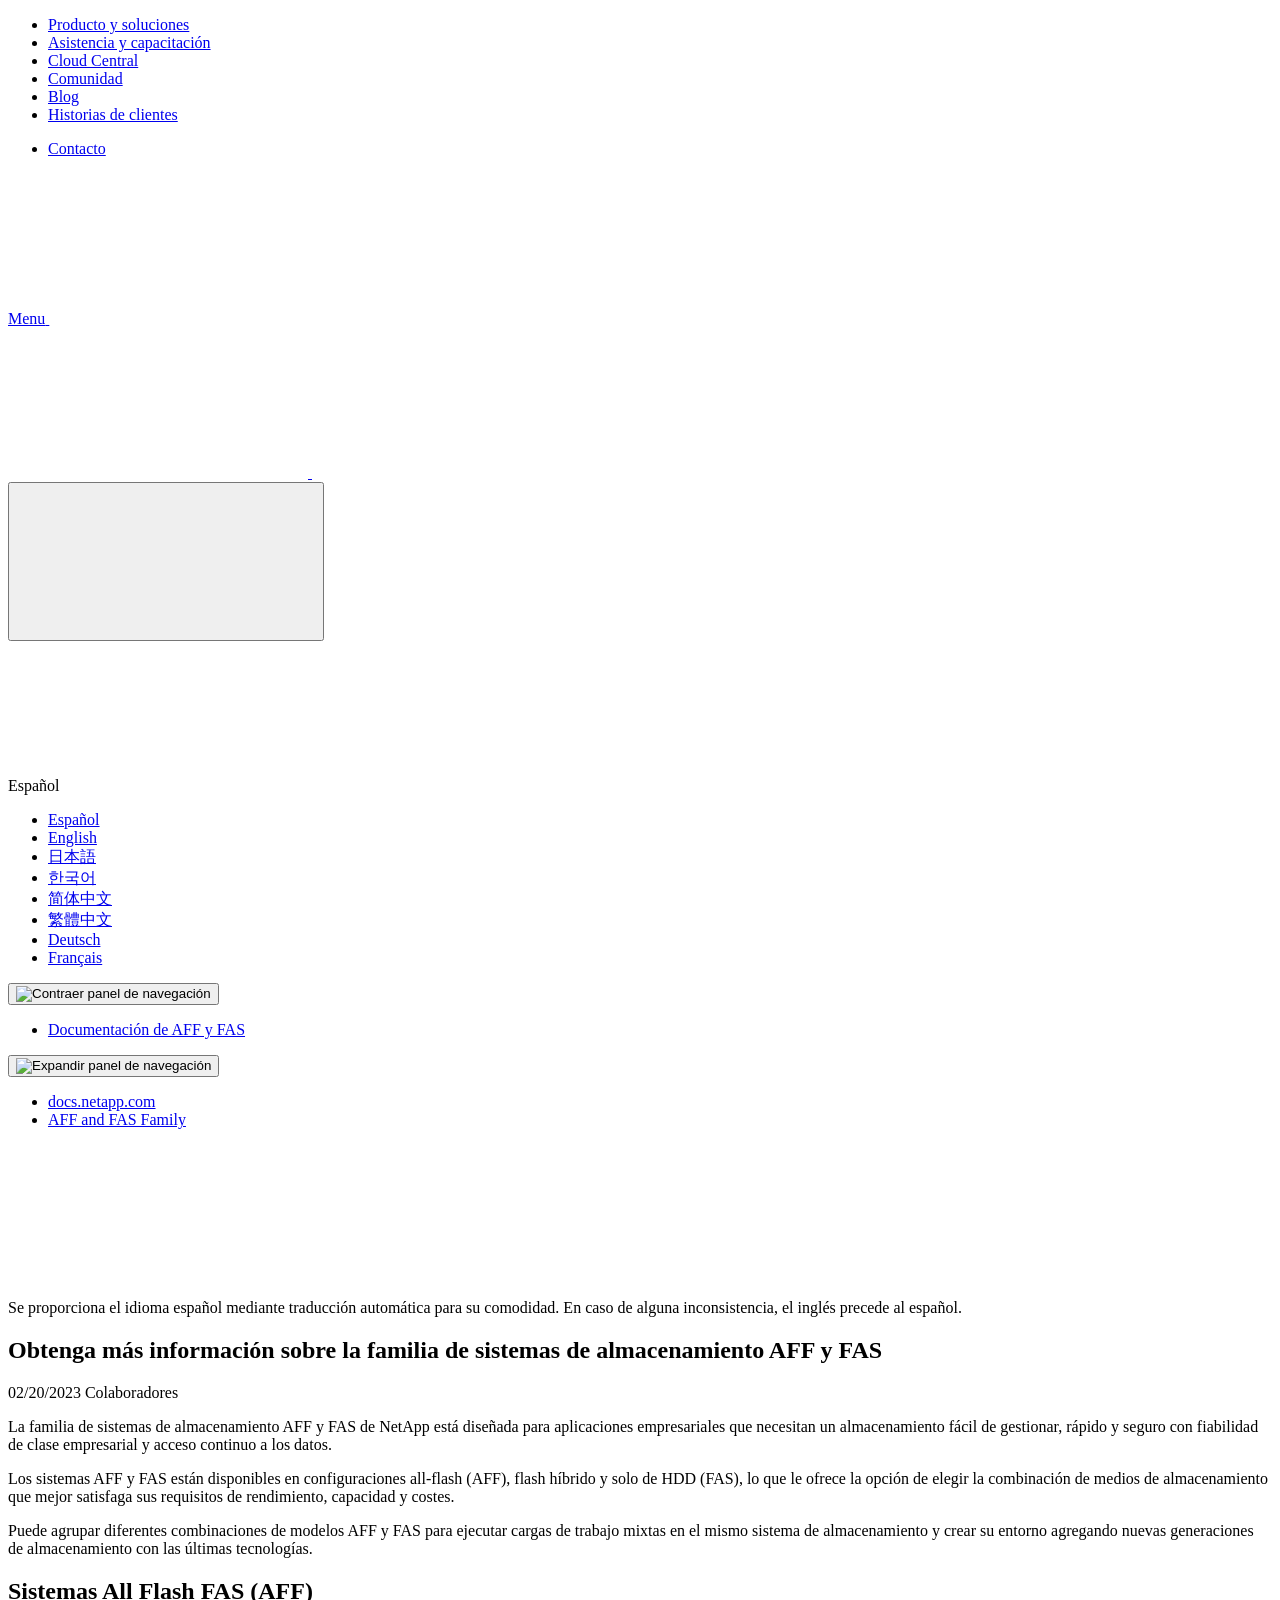
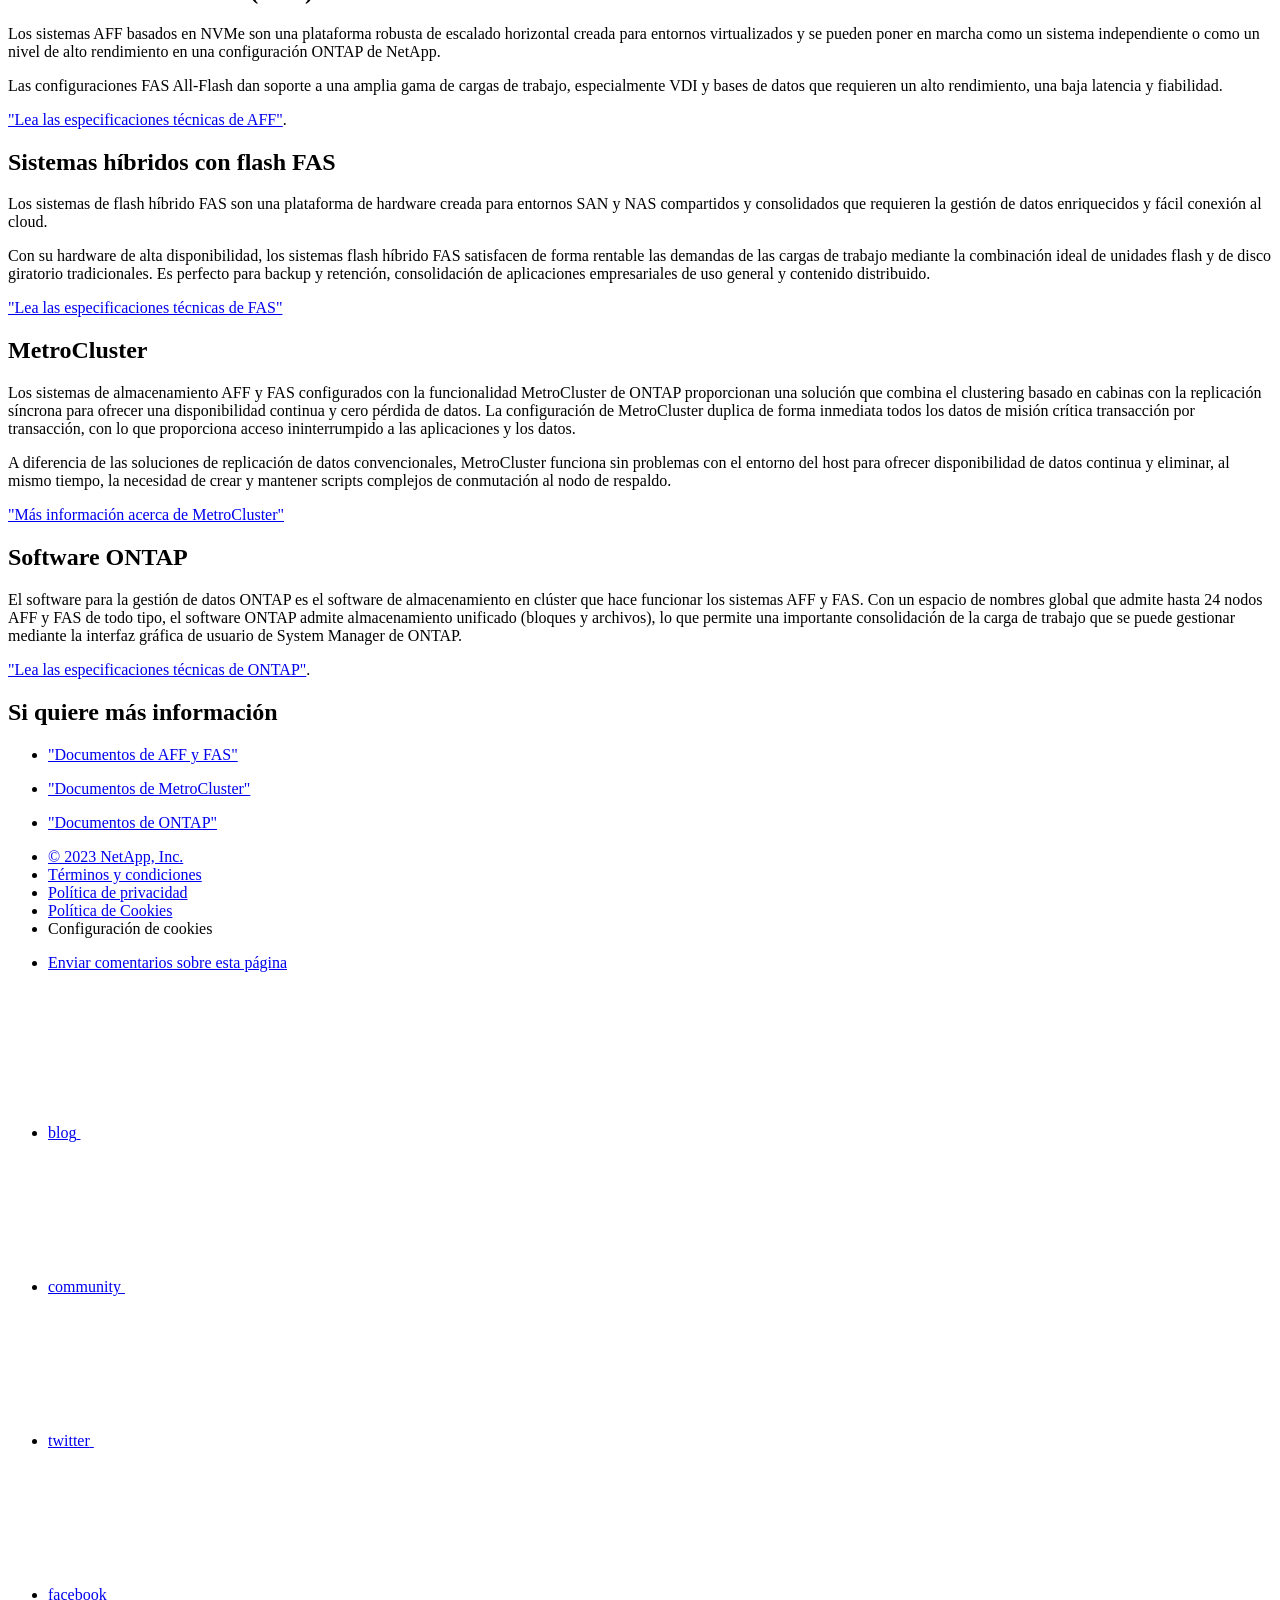
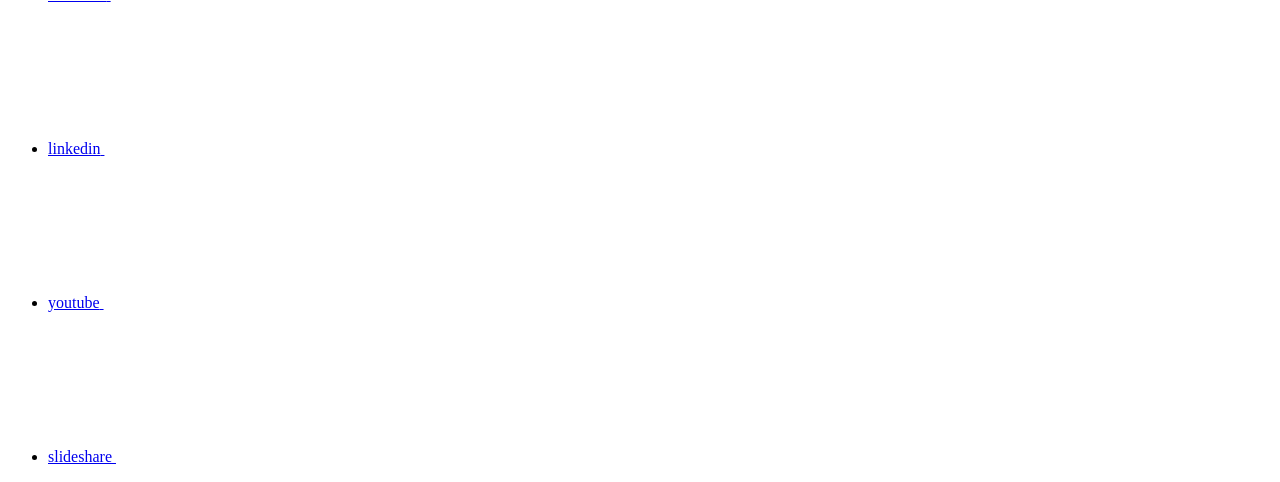
==== intro-family.html @ a27ee945 "Deploying to gh-pages from  @ 3dbd1d8da3aaca2e65ed2fbad83eef5c831df1f1 🚀" ====
<!DOCTYPE html>
<html lang="es">
  <head class="at-element-marker">
  <title>Obtenga más información sobre la familia de sistemas de almacenamiento AFF y FAS</title>
  <meta charset="utf-8">
  <meta http-equiv="x-ua-compatible" content="ie=edge,chrome=1">
  <meta http-equiv="language" content="en">
  <meta name="viewport" content="width=device-width, initial-scale=1">
  <meta property="og:title" content="Obtenga más información sobre la familia de sistemas de almacenamiento AFF y FAS" />
	<meta property="og:type" content="website" />
	<meta property="og:url" content="https://docs.netapp.com/es-es/ontap-systems-family/intro-family.html" />
	<meta property="og:description" content="La familia de sistemas de almacenamiento ONTAP de NetApp está diseñada para aplicaciones empresariales que necesitan un almacenamiento fácil de gestionar, rá..." />
  <meta property="og:image" content="https://docs.netapp.com/es-es/ontap-systems-family/images/logo-tophat-social.png" />
  <meta property="og:image:alt" content="NetApp Logo" />
  <meta name="format-detection" content="telephone=no">
  <meta http-equiv="Content-Type" content="text/html; charset=utf-8">
  <meta http-equiv="encoding" content="utf-8">
  <meta http-equiv="nss-type" content="Product Documentation"/>
  <meta http-equiv="nss-subtype" content="User Guide"/><meta name="description" content="La familia de sistemas de almacenamiento ONTAP de NetApp está diseñada para aplicaciones empresariales que necesitan un almacenamiento fácil de gestionar, rá...">
  <meta name="keywords" content=" introduction, what is ONTAP systems, AFF, FAS, all-flash, ONTAP"><!-- Icons -->
  <link rel="icon" href="/es-es/ontap-systems-family/images/favicon.ico" type="image/x-icon">

  <!-- RSS Feed --><!-- CSS Definitions: NetApp CSS should be defined after generic css -->

  <!-- Elastic Search -->
  <link rel="stylesheet" href="//cdn.jsdelivr.net/searchkit/0.10.0/theme.css">

  <!-- Combined CSS -->
  <link rel="stylesheet" type="text/css" href="/es-es/ontap-systems-family/css/netappdocs.css">

  
  <link rel="stylesheet" href="/es-es/ontap-systems-family/css/landing-page.css" type="text/css">
  <link rel="stylesheet" href="/es-es/ontap-systems-family/css/tabbed-blocks.css" type="text/css">
  <!-- Canonical url -->
  <!-- Top level site integrations --><script>
    function addAdobeLaunch(adobeId) {
      var head = document.getElementsByTagName('head')[0];
      var adobe = document.createElement("script");
      adobe.type = "text/plain";
      adobe.className = "optanon-category-C0002";
      adobe.src = "//assets.adobedtm.com/60287eadf1ee/c284da483c83/"+adobeId+".min.js";
      head.appendChild(adobe);
    }

    function addGoogleAnalytics(gtagId) {
      var google = document.createElement("script");
      google.type = "text/plain";
      google.className = "optanon-category-C0002";
      google.src = "https://www.googletagmanager.com/gtag/js?id="+gtagId;
      var head = document.getElementsByTagName('head')[0];
      head.appendChild(google);

      window.dataLayer = window.dataLayer || [];
      function gtag(){dataLayer.push(arguments);}
      gtag('js', new Date());
      gtag('config', gtagId);
    }

    function addConsent(consentId) {
      var head = document.getElementsByTagName('head')[0];
      var onetrustConsent = document.createElement("script");
      onetrustConsent.type = "text/javascript";
      onetrustConsent.src = "https://cdn.cookielaw.org/consent/"+consentId+"/OtAutoBlock.js";
      head.appendChild(onetrustConsent);

      var onetrustScript = document.createElement("script");
      onetrustScript.type = "text/javascript";
      onetrustScript.src = "https://cdn.cookielaw.org/scripttemplates/otSDKStub.js";
      onetrustScript.charset = "UTF-8";
      onetrustScript.dataset.documentLanguage = "true";
      onetrustScript.dataset.domainScript = consentId;
      head.appendChild(onetrustScript);
    }addConsent("72570c5c-fe30-465f-b0e0-b77f7fb4ae34");
    addAdobeLaunch("launch-e9ff3acac59f");
    addGoogleAnalytics("UA-81697994-3");function OptanonWrapper() { }
  </script>
  <script src="https://cdnjs.cloudflare.com/ajax/libs/jquery/2.1.4/jquery.min.js"></script>
  <script src="https://cdnjs.cloudflare.com/ajax/libs/jquery-cookie/1.4.1/jquery.cookie.min.js"></script>

  <!-- Used for Product Family Page Sidebar Visibility --><link rel="stylesheet" href='/es-es/ontap-systems-family/css/product-family.css' type="text/css">
  <script src='/es-es/ontap-systems-family/js/product-family.js'></script><!-- Used to import Promise for IE. Required for SearchKit -->
  <script src="https://cdnjs.cloudflare.com/ajax/libs/bluebird/3.3.5/bluebird.min.js"></script><script src='/es-es/ontap-systems-family/js/na-search.js'></script><script src='/es-es/ontap-systems-family/js/na-pagenav.js'></script><script src='/es-es/ontap-systems-family/js/na-utility.js'></script>
  <script src='/es-es/ontap-systems-family/js/clouddocs.js'></script>
  <script src='/es-es/ontap-systems-family/js/jquery.navgoco.min.js'></script>
  <script src="https://maxcdn.bootstrapcdn.com/bootstrap/3.3.7/js/bootstrap.min.js" integrity="sha384-Tc5IQib027qvyjSMfHjOMaLkfuWVxZxUPnCJA7l2mCWNIpG9mGCD8wGNIcPD7Txa" crossorigin="anonymous"></script>
  <script src='/es-es/ontap-systems-family/js/toc.js'></script>
  <script src='/es-es/ontap-systems-family/js/customscripts.js'></script><script>
      $(document).ready(function() {
          
          var collapseOnInit = true;
          

          var navSettings = {
              "caretHtml": '',
              "accordion": collapseOnInit,
              "openClass": 'active', // open
              "save": false, // leave false or nav highlighting doesn't work right
              "cookie": {
                  "name": 'navgoco',
                  "expires": false,
                  "path": '/'
              },
              "slide": {
                  "duration": 400,
                  "easing": 'swing'
              }
          };

          // Initialize navgoco with default options
          $("#mysidebar").navgoco(navSettings);
          

          $("#collapseAll").click(function(e) {
              e.preventDefault();
              $("#mysidebar").navgoco('toggle', false);
          });

          $("#expandAll").click(function(e) {
              e.preventDefault();
              $("#mysidebar").navgoco('toggle', true);
          });

          $(".sidebar-nav-container").on("scroll", function() {
            $.cookie("sidebarScroll", $(".sidebar-nav-container").scrollTop(), {
              path    : "/es-es/ontap-systems-family"  
            });
          });
          $(function() {
            if ($.cookie("sidebarScroll")) {
              $(".sidebar-nav-container").scrollTop($.cookie("sidebarScroll"));
            }
          });

      });

  </script>
  <script>
      $(document).ready(function() {
          $("#tg-sb-link").click(function() {
              $("#tg-sb-sidebar").toggle();
              $("#tg-sb-content").toggleClass('col-md-9');
              $("#tg-sb-content").toggleClass('col-md-12');
              $("#tg-sb-icon").toggleClass('fa-toggle-on');
              $("#tg-sb-icon").toggleClass('fa-toggle-off');
          });
      });
  </script>
  <script src='/es-es/ontap-systems-family/js/custom-dropdown.js'></script>
  <script src='/es-es/ontap-systems-family/js/FileSaver.min.js'></script>
  <script src='/es-es/ontap-systems-family/js/jszip-utils.min.js'></script>
  <script src='/es-es/ontap-systems-family/js/jszip.min.js'></script>
  <script src='/es-es/ontap-systems-family/js/pdf-ux.js'></script>
</head>


  <body class role="document" data-flavor="">
    <div id="page" class="n-off-canvas-menu">
      <div class="n-off-canvas-menu__menu"><!--TODO: Add offcanvas code --></div>
      <div class="n-off-canvas-menu__content-wrap">
        <header class="site-header" id="banner">
  
  <!-- Start Page Toolbar -->
  
  
  <!-- Start top_hat -->
  <div class="n-top-hat">
    <div class="n-container">
      <div class="n-top-hat__cross-property-nav">
        <ul class="n-top-hat__list">
          <li class="n-top-hat__list-item">
            <a href="https://www.netapp.com/products-a-z/" class="n-top-hat__link">Producto y soluciones</a>
          </li>
          <li class="n-top-hat__list-item">
            <a href="https://www.netapp.com/support-and-training/netapp-university/" class="n-top-hat__link">Asistencia y capacitación</a>
          </li>
          <li class="n-top-hat__list-item">
            <a href="https://cloud.netapp.com" class="n-top-hat__link">Cloud Central</a>
          </li>
          <li class="n-top-hat__list-item">
            <a href="https://community.netapp.com/" class="n-top-hat__link">Comunidad</a>
          </li>
          <li class="n-top-hat__list-item">
            <a href="https://blog.netapp.com/" class="n-top-hat__link">Blog</a>
          </li>
          <li class="n-top-hat__list-item">
            <a href="https://customers.netapp.com/en/" class="n-top-hat__link">Historias de clientes</a>
          </li>
        </ul>
      </div>
      <div class="n-top-hat__utils">
        <ul class="n-top-hat__list">
          <li class="n-top-hat__list-item">
            <a href="https://www.netapp.com/company/contact-us/" target="_self" class="n-top-hat__link" data-ntap-ui="contact-us">Contacto</a>
          </li>
        </ul>
      </div>
    </div>
  </div>
  <!-- End top_hat -->

  <!-- Start property bar -->
  <style>
    .n-property-navigation-bar__menus--desktop-experience .n-menu--mega__default-content__heading span {
    color: #34B0FF;
    }
  </style>
  <div class="n-property-bar " data-ntap-ui="sticky-nav">
    <div class="n-property-bar__inner-wrap">
      <div class="n-property-bar__menu-toggle">
        <a href="#" class="n-property-bar__menu-toggle-link">
          <span class="n-property-bar__menu-toggle-text">Menu</span>
          <svg class="n-icon-bars n-property-bar__menu-toggle-icon" aria-labelledby="title">
            <title>bars</title>
            <use xlink:href="/es-es/ontap-systems-family/common/svg/sprite.svg#bars"></use>
          </svg>
        </a>
      </div>
      <div class="n-property-bar__property-mark ">
        <a href="https://www.netapp.com" class="n-property-bar__property-link">
          <div class="n-property-bar__logo">
            <svg class="n-icon-netapp-mark n-icon-netapp-mark n-property-bar__netapp-mark-icon" aria-labelledby="title">
              <title>netapp-mark</title>
              <use xlink:href="/es-es/ontap-systems-family/common/svg/sprite.svg#netapp-mark"></use>
            </svg>
            <svg class="n-icon-netapp-logo n-property-bar__logo-svg" aria-labelledby="title">
              <title>netapp-logo</title>
              <use xlink:href="/es-es/ontap-systems-family/common/svg/sprite.svg#netapp-logo"></use>
            </svg>
          </div>
        </a>
      </div>

      
      
      
      <div class="search-property-bar">
        <div id="search-demo-container" class="searchbox n-property-bar__search">
          <div id="react-search" 
          data-search-html="/es-es/ontap-systems-family/search.html"
          data-type="widget" 
          data-placeholder="Buscar documentación"
          data-no-results-found="No se encontraron resultados para {query}"
          data-did-you-mean="Buscar {suggestion}."
          data-no-results-found-did-you-mean="No se encontraron resultados para {query}. ¿Quiso decir {suggestion}?"
          data-results-found="{hitCount} resultados encontrados"
          data-error-message="We're sorry, an issue occurred when fetching your results. Please try again."
          data-error-reset="Reset Search"
          data-sk-es-pf-indexes="clouddocs-ontap-systems_main-prod,clouddocs-ontap-systems-upgrade_main-prod,clouddocs-ontap-systems-switches_main-prod,clouddocs-ontap-metrocluster_main-prod"
          data-flavor=""></div>
          <button class="n-property-bar__search-toggle-button" type="button">
            <svg class="n-icon-search n-property-bar__search-toggle-button-icon" aria-labelledby="title">
              <title>search</title>
              <use xmlns:xlink="http://www.w3.org/1999/xlink" xlink:href="/es-es/ontap-systems-family/common/svg/sprite.svg#search"></use>
            </svg>
          </button>
        </div>
      </div>
      
    </div>
  </div>
  <div class="n-property-bar__toolbar">
    <!-- Start Language Selector --><div id="language-dropdown" class="custom-dropdown custom-dropdown-lang">
      <div class="custom-dropdown-select custom-dropdown-select-lang">
      <span class="lang-name">Español</span>
          <svg class="n-globe__icon" aria-labelledby="title">
            <title>globe</title>
            <use xmlns:xlink="http://www.w3.org/1999/xlink" xlink:href="/es-es/ontap-systems-family/common/svg/sprite.svg#globe"></use>
          </svg>
        </button>
      </div>

      <ul class="custom-dropdown-menu"><li>
          <a href="https://docs.netapp.com/es-es/ontap-systems-family/intro-family.html" target="_self"><span translate="no" class="notranslate">Español</span></a>
        </li><li>
          <a href="https://docs.netapp.com/us-en/ontap-systems-family/intro-family.html" target="_self"><span translate="no" class="notranslate">English</span></a>
        </li><li>
          <a href="https://docs.netapp.com/ja-jp/ontap-systems-family/intro-family.html" target="_self"><span translate="no" class="notranslate">日本語</span></a>
        </li><li>
          <a href="https://docs.netapp.com/ko-kr/ontap-systems-family/intro-family.html" target="_self"><span translate="no" class="notranslate">한국어</span></a>
        </li><li>
          <a href="https://docs.netapp.com/zh-cn/ontap-systems-family/intro-family.html" target="_self"><span translate="no" class="notranslate">简体中文</span></a>
        </li><li>
          <a href="https://docs.netapp.com/zh-tw/ontap-systems-family/intro-family.html" target="_self"><span translate="no" class="notranslate">繁體中文</span></a>
        </li><li>
          <a href="https://docs.netapp.com/de-de/ontap-systems-family/intro-family.html" target="_self"><span translate="no" class="notranslate">Deutsch</span></a>
        </li><li>
          <a href="https://docs.netapp.com/fr-fr/ontap-systems-family/intro-family.html" target="_self"><span translate="no" class="notranslate">Français</span></a>
        </li></ul>
    </div><!-- End Language Selector -->

    <div class="n-property-bar__cta"></div>
  </div>
  <!-- End property bar -->
</header>


        <main id="n-main-content" class="n-main-content">
          <!-- Start Documentation Content -->
<div class="ie-main">
  <!-- Sidebar Column -->
  
  <div class="col-md-3" id="sidebar-height">
      <button id="btn-sidebar-collapse" onclick="hideSidebar()"><img src="/es-es/ontap-systems-family/images/collapse.png" alt="Contraer panel de navegación"></button>
      <div class="sidebar-nav-container" id="mysidebardiv">
  <ul id="mysidebar" class="nav"><li 
      data-pdf-exists="true" 
      data-pdf-filename="Documentación de AFF y FAS"
      data-li-level="1#" 
      class=" "
    ><a class="na-navbar-padding" href="/es-es/ontap-systems-family/index.html">
        Documentación de AFF y FAS
      </a></li></ul>
</div>
<script>
  window.onscroll = () => {
    const value = -40 - (document.body.scrollHeight - (window.innerHeight + document.scrollingElement.scrollTop));
    
    document.getElementById("sidebar-height").style.bottom = Math.max(0,value) + "px";
};
</script>
<!-- this highlights the active parent class in the navgoco sidebar. this is critical so that the parent expands when you're viewing a page. This must appear below the sidebar code above. Otherwise, if placed inside customscripts.js, the script runs before the sidebar code runs and the class never gets inserted.-->
<script>$("li.active").parents('li').toggleClass("active");</script>
<script>$("#mysidebar li.active").parents('ul').css("display","block");</script>


  </div>
  

  <div class="ie-content-pane n-doc__component-detail-content n-doc__component-detail-content--show-code">
    <!-- Begin of page container --><article class="page-content" id="main">
      <div class="ie-utility">
  <button id="btn-sidebar-expand" onclick="showSidebar()"><img src="/es-es/ontap-systems-family/images/expand.png" alt="Expandir panel de navegación"></button>
  <div class="ie-menu">
    <div class="n-breadcrumb">
      <ul class="n-breadcrumb__list">
        <li class="n-breadcrumb__list-item">
          <a href="https://docs.netapp.com">docs.netapp.com</a>
        </li>
        

        

        <li class="n-breadcrumb__list-item">
          <a href="/es-es/ontap-systems-family/">AFF&nbsp;and&nbsp;FAS&nbsp;Family</a>
        </li>

      </ul>
    </div>
    <div style="clear: both"></div><!-- Main needs to have height -->
  </div>
</div>

      <div class="ie-nmt-disclaimer">
  <span>
    <div class="ie-nmt-disclaimer-container">
      <div class="ie-nmt-disclaimer-icon">
        <svg class="luci-icon" aria-hidden="true">
          <use xlink:href="/es-es/ontap-systems-family/common/svg/sprite.svg#circle-info">
        </svg>
      </div>
      <div class="ie-nmt-disclaimer-content">
        <span> Se proporciona el idioma español mediante traducción automática para su comodidad. En caso de alguna inconsistencia, el inglés precede al español. </span>
      </div>
      <div style="clear:both;"></div>
    </div>
  </span>
</div><div class="n-doc__component-detail-heading-wrap">
  <h1 class="n-doc__component-detail-heading">Obtenga más información sobre la familia de sistemas de almacenamiento AFF y FAS</h1>
</div>


<p class="page-details">
  
    
    <time datetime="2023-02-20 20:07:49 +0000">02/20/2023</time>
    
  

<span>Colaboradores
</span>


</p>

<div id="preamble">
<div class="sectionbody">
<div class="paragraph">
<p>La familia de sistemas de almacenamiento AFF y FAS de NetApp está diseñada para aplicaciones empresariales que necesitan un almacenamiento fácil de gestionar, rápido y seguro con fiabilidad de clase empresarial y acceso continuo a los datos.</p>
</div>
<div class="paragraph">
<p>Los sistemas AFF y FAS están disponibles en configuraciones all-flash (AFF), flash híbrido y solo de HDD (FAS), lo que le ofrece la opción de elegir la combinación de medios de almacenamiento que mejor satisfaga sus requisitos de rendimiento, capacidad y costes.</p>
</div>
<div class="paragraph">
<p>Puede agrupar diferentes combinaciones de modelos AFF y FAS para ejecutar cargas de trabajo mixtas en el mismo sistema de almacenamiento y crear su entorno agregando nuevas generaciones de almacenamiento con las últimas tecnologías.</p>
</div>
</div>
</div>
<div class="sect1">
<h2 id="sistemas-all-flash-fas-aff">Sistemas All Flash FAS (AFF)</h2>
<div class="sectionbody">
<div class="paragraph">
<p>Los sistemas AFF basados en NVMe son una plataforma robusta de escalado horizontal creada para entornos virtualizados y se pueden poner en marcha como un sistema independiente o como un nivel de alto rendimiento en una configuración ONTAP de NetApp.</p>
</div>
<div class="paragraph">
<p>Las configuraciones FAS All-Flash dan soporte a una amplia gama de cargas de trabajo, especialmente VDI y bases de datos que requieren un alto rendimiento, una baja latencia y fiabilidad.</p>
</div>
<div class="paragraph">
<p><a href="https://www.netapp.com/pdf.html?item=/media/7828-ds-3582.pdf" target="_blank" rel="noopener">"Lea las especificaciones técnicas de AFF"</a>.</p>
</div>
</div>
</div>
<div class="sect1">
<h2 id="sistemas-híbridos-con-flash-fas">Sistemas híbridos con flash FAS</h2>
<div class="sectionbody">
<div class="paragraph">
<p>Los sistemas de flash híbrido FAS son una plataforma de hardware creada para entornos SAN y NAS compartidos y consolidados que requieren la gestión de datos enriquecidos y fácil conexión al cloud.</p>
</div>
<div class="paragraph">
<p>Con su hardware de alta disponibilidad, los sistemas flash híbrido FAS satisfacen de forma rentable las demandas de las cargas de trabajo mediante la combinación ideal de unidades flash y de disco giratorio tradicionales. Es perfecto para backup y retención, consolidación de aplicaciones empresariales de uso general y contenido distribuido.</p>
</div>
<div class="paragraph">
<p><a href="https://www.netapp.com/pdf.html?item=/media/19763-ds-3829.pdf" target="_blank" rel="noopener">"Lea las especificaciones técnicas de FAS"</a></p>
</div>
</div>
</div>
<div class="sect1">
<h2 id="metrocluster">MetroCluster</h2>
<div class="sectionbody">
<div class="paragraph">
<p>Los sistemas de almacenamiento AFF y FAS configurados con la funcionalidad MetroCluster de ONTAP proporcionan una solución que combina el clustering basado en cabinas con la replicación síncrona para ofrecer una disponibilidad continua y cero pérdida de datos. La configuración de MetroCluster duplica de forma inmediata todos los datos de misión crítica transacción por transacción, con lo que proporciona acceso ininterrumpido a las aplicaciones y los datos.</p>
</div>
<div class="paragraph">
<p>A diferencia de las soluciones de replicación de datos convencionales, MetroCluster funciona sin problemas con el entorno del host para ofrecer disponibilidad de datos continua y eliminar, al mismo tiempo, la necesidad de crear y mantener scripts complejos de conmutación al nodo de respaldo.</p>
</div>
<div class="paragraph">
<p><a href="https://www.netapp.com/pdf.html?item=/media/13480-tr4705.pdf" target="_blank" rel="noopener">"Más información acerca de MetroCluster"</a></p>
</div>
</div>
</div>
<div class="sect1">
<h2 id="software-ontap">Software ONTAP</h2>
<div class="sectionbody">
<div class="paragraph">
<p>El software para la gestión de datos ONTAP es el software de almacenamiento en clúster que hace funcionar los sistemas AFF y FAS. Con un espacio de nombres global que admite hasta 24 nodos AFF y FAS de todo tipo, el software ONTAP admite almacenamiento unificado (bloques y archivos), lo que permite una importante consolidación de la carga de trabajo que se puede gestionar mediante la interfaz gráfica de usuario de System Manager de ONTAP.</p>
</div>
<div class="paragraph">
<p><a href="https://www.netapp.com/pdf.html?item=/media/7413-ds-3231.pdf" target="_blank" rel="noopener">"Lea las especificaciones técnicas de ONTAP"</a>.</p>
</div>
</div>
</div>
<div class="sect1">
<h2 id="si-quiere-más-información">Si quiere más información</h2>
<div class="sectionbody">
<div class="ulist">
<ul>
<li>
<p><a href="https://docs.netapp.com/us-en/ontap-systems/index.html" target="_blank" rel="noopener">"Documentos de AFF y FAS"</a></p>
</li>
<li>
<p><a href="https://docs.netapp.com/us-en/ontap-metrocluster/index.html" target="_blank" rel="noopener">"Documentos de MetroCluster"</a></p>
</li>
<li>
<p><a href="https://docs.netapp.com/us-en/ontap/index.html" target="_blank" rel="noopener">"Documentos de ONTAP"</a></p>
</li>
</ul>
</div>
</div>
</div>

    </article>
    <!-- Page Container -->
  </div>

  <div style="clear: both"></div><!-- Main needs to have height --></div>

        </main>

        <footer class="n-footer">
  <div class="n-footer__bottom">
    <div class="n-container">
      <div class="n-footer__bottom-left">
        <div class="n-footer__copyright">
          <ul class="n-footer__copyright-list">
            <li class="n-footer__copyright-link">
              <a href="https://www.netapp.com/company/legal/copyright/">© 2023 NetApp, Inc.</a>
            </li>
            <li class="n-footer__copyright-link">
              <a href="https://www.netapp.com/company/legal/terms-of-use/">Términos y condiciones</a>
            </li>
            <li class="n-footer__copyright-link">
              <a href="https://www.netapp.com/company/legal/privacy-policy/">Política de privacidad</a>
            </li>
            <li class="n-footer__copyright-link">
              <a href="https://www.netapp.com/company/legal/cookie-policy/">Política de Cookies</a>
            </li>
            <li class="n-footer__copyright-link">
              <a class="ot-sdk-show-settings">Configuración de cookies</a>
            </li>
          </ul>
        </div>
      </div>
      <div class="n-footer__bottom-right">
        <div class="n-footer__copyright">
          <ul class="n-footer__copyright-list">
            <li class="n-footer__copyright-link">
              <a target="_self" href="javascript:netapp_mailto()">Enviar comentarios sobre esta página</a>
            </li>
          </ul>
        </div>
        <div class="n-footer__social-links">
          <ul class="n-footer__social-link-list">
            <li class="n-footer__social-link-list-item">
              <a class="n-footer__social-link" data-ntap-social="follow-blog" href="https://blog.netapp.com"
                target="_blank" title="blog" alt="blog">
                <span class="n-footer__social-link-text">blog</span>
                <svg class="n-icon-blog n-footer__social-link-icon" aria-labelledby="title">
                  <title>blog@</title>
                  <use xmlns:xlink="http://www.w3.org/1999/xlink"
                    xlink:href="/es-es/ontap-systems-family/common/svg/sprite.svg#blog"></use>
                </svg>
              </a>
            </li>
            <li class="n-footer__social-link-list-item">
              <a class="n-footer__social-link" data-ntap-social="follow-community" href="https://community.netapp.com/"
                target="_blank" title="community" alt="community">
                <span class="n-footer__social-link-text">community</span>
                <svg class="n-icon-community n-footer__social-link-icon" aria-labelledby="title">
                  <title>community@</title>
                  <use xmlns:xlink="http://www.w3.org/1999/xlink"
                    xlink:href="/es-es/ontap-systems-family/common/svg/sprite.svg#comments"></use>
                </svg>
              </a>
            </li>
            <li class="n-footer__social-link-list-item">
              <a class="n-footer__social-link" data-ntap-social="follow-twitter" href="https://twitter.com/netapp"
                target="_blank" title="twitter" alt="twitter">
                <span class="n-footer__social-link-text">twitter</span>
                <svg class="n-icon-twitter n-footer__social-link-icon" aria-labelledby="title">
                  <title>twitter@</title>
                  <use xmlns:xlink="http://www.w3.org/1999/xlink"
                    xlink:href="/es-es/ontap-systems-family/common/svg/sprite.svg#twitter"></use>
                </svg>
              </a>
            </li>
            <li class="n-footer__social-link-list-item">
              <a class="n-footer__social-link" data-ntap-social="follow-facebook" href="https://www.facebook.com/NetApp"
                target="_blank" title="facebook" alt="facebook">
                <span class="n-footer__social-link-text">facebook</span>
                <svg class="n-icon-facebook n-footer__social-link-icon" aria-labelledby="title">
                  <title>facebook@</title>
                  <use xmlns:xlink="http://www.w3.org/1999/xlink"
                    xlink:href="/es-es/ontap-systems-family/common/svg/sprite.svg#facebook"></use>
                </svg>
              </a>
            </li>
            <li class="n-footer__social-link-list-item">
              <a class="n-footer__social-link" data-ntap-social="follow-linkedin"
                href="https://www.linkedin.com/company/netapp" target="_blank" title="linkedin" alt="linkedin">
                <span class="n-footer__social-link-text">linkedin</span>
                <svg class="n-icon-linkedin n-footer__social-link-icon" aria-labelledby="title">
                  <title>linkedin@</title>
                  <use xmlns:xlink="http://www.w3.org/1999/xlink"
                    xlink:href="/es-es/ontap-systems-family/common/svg/sprite.svg#linkedin"></use>
                </svg>
              </a>
            </li>
            <li class="n-footer__social-link-list-item">
              <a class="n-footer__social-link" data-ntap-social="follow-youtube"
                href="https://www.youtube.com/user/NetAppTV" target="_blank" title="youtube" alt="youtube">
                <span class="n-footer__social-link-text">youtube</span>
                <svg class="n-icon-youtube n-footer__social-link-icon" aria-labelledby="title">
                  <title>youtube@</title>
                  <use xmlns:xlink="http://www.w3.org/1999/xlink"
                    xlink:href="/es-es/ontap-systems-family/common/svg/sprite.svg#youtube"></use>
                </svg>
              </a>
            </li>
            <li class="n-footer__social-link-list-item">
              <a class="n-footer__social-link" data-ntap-social="follow-slideshare"
                href="https://www.slideshare.net/NetApp" target="_blank" title="slideshare" alt="slideshare">
                <span class="n-footer__social-link-text">slideshare</span>
                <svg class="n-icon-slideshare n-footer__social-link-icon" aria-labelledby="title">
                  <title>slideshare@</title>
                  <use xmlns:xlink="http://www.w3.org/1999/xlink"
                    xlink:href="/es-es/ontap-systems-family/common/svg/sprite.svg#slideshare"></use>
                </svg>
              </a>
            </li>
          </ul>
        </div>
      </div>
    </div>
  </div>
</footer>

      </div><!-- Elasticsearch JS -->
      <script type="text/javascript" src='/es-es/ontap-systems-family/js/bundle.js'></script>

      <!-- Syntax Highlighting -->
      <script type="text/javascript" src='/es-es/ontap-systems-family/js/prism.js'></script>
      <script type="text/javascript" src='/es-es/ontap-systems-family/js/prism-curl.js'></script>
    </div>
    <script>
      document.body.offsetWidth=1903;
      cookieLaw = {}
      cookieLaw.euCountry = "US";
      cookieLaw.invoke = function(){return false;}
    </script>
    <script src='/es-es/ontap-systems-family/js/www-ntap.js'></script>
    <script src='/es-es/ontap-systems-family/js/tabbed-blocks.js'></script>
    <script src='/es-es/ontap-systems-family/js/sidebar.js'></script>
  </body></html>
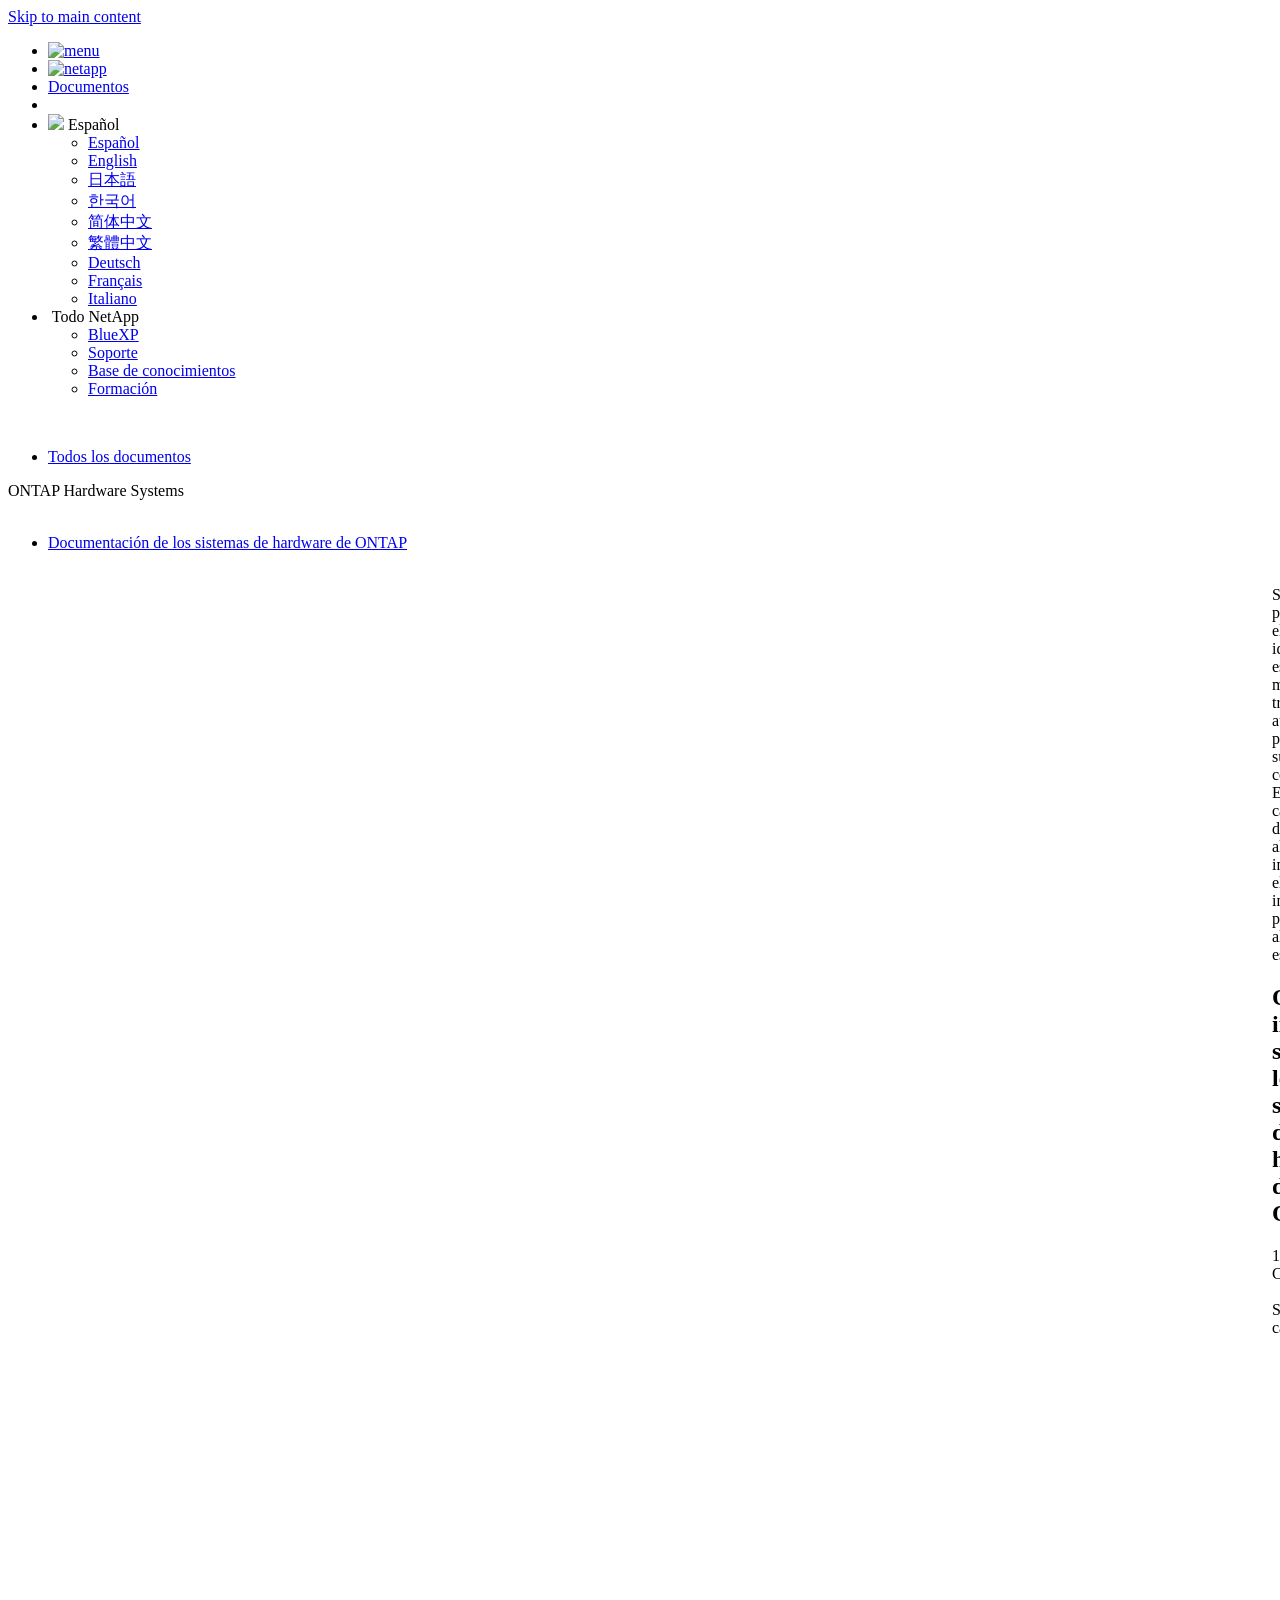
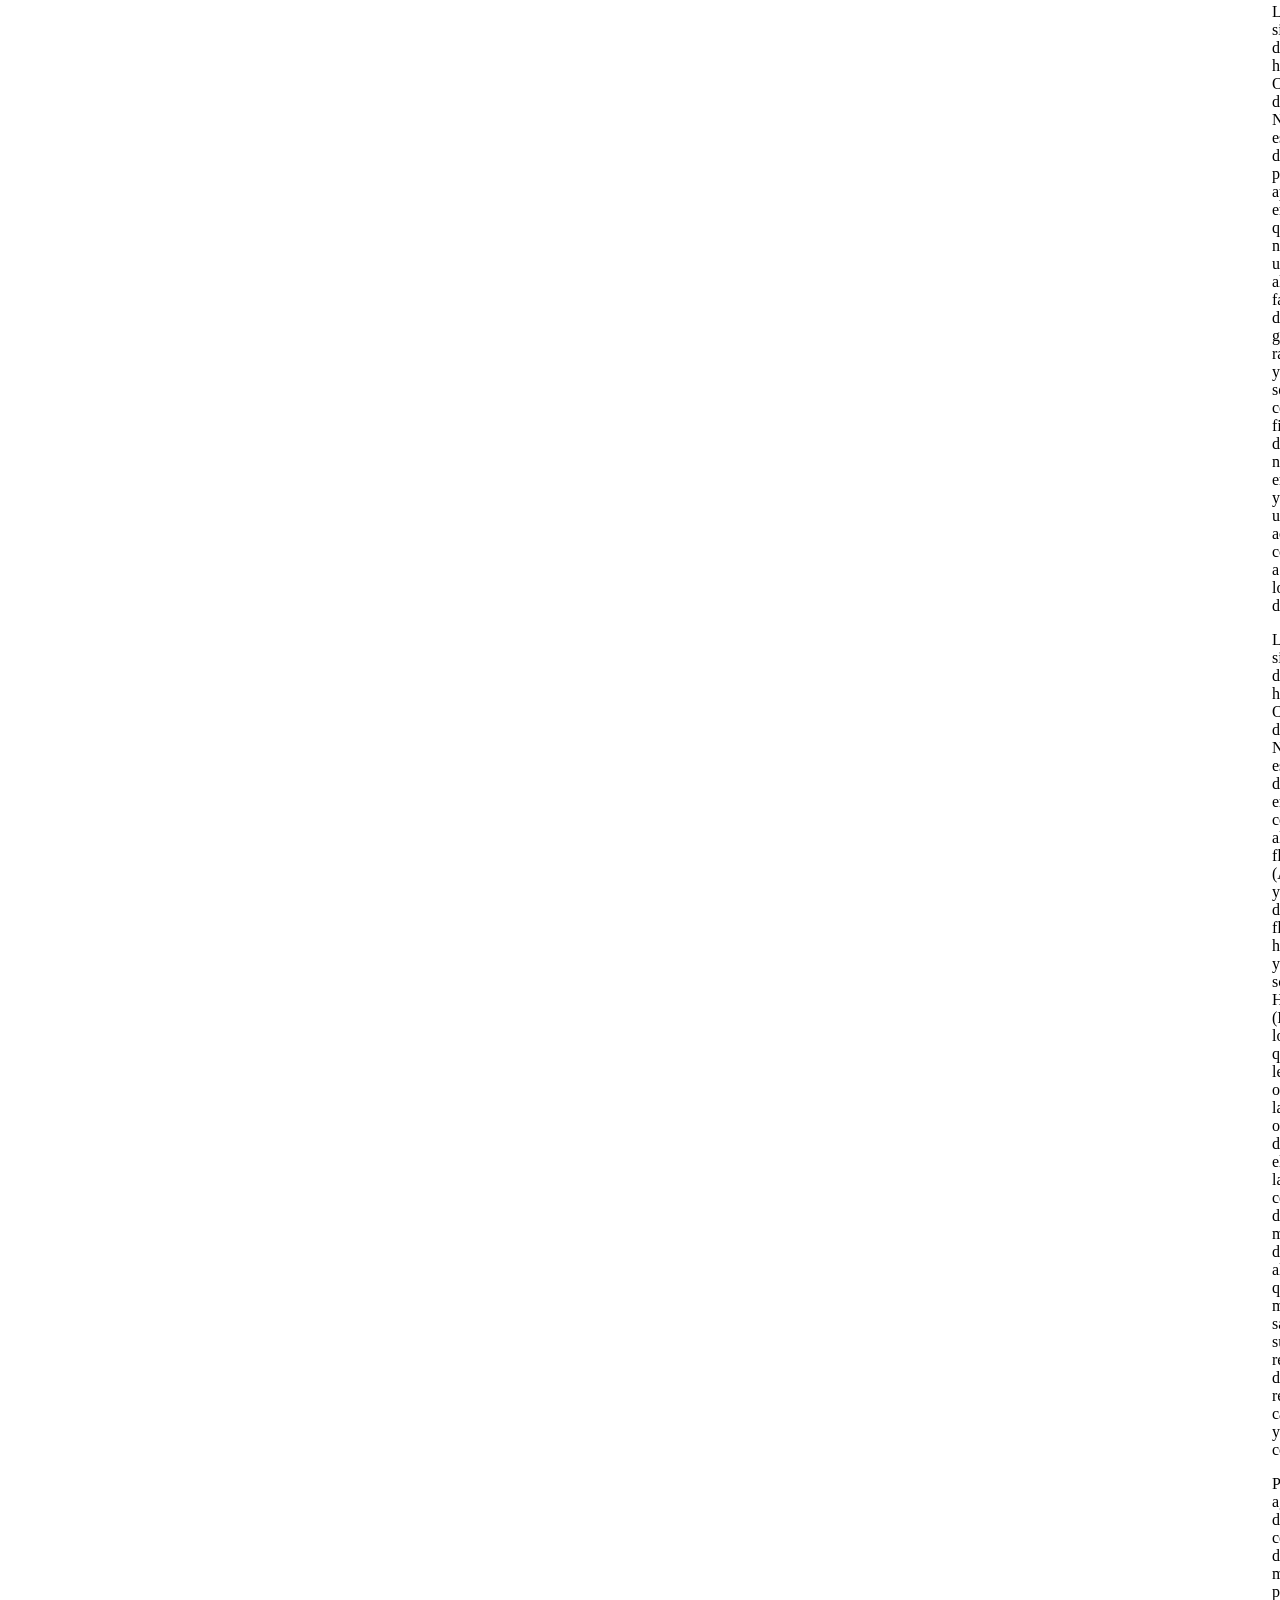
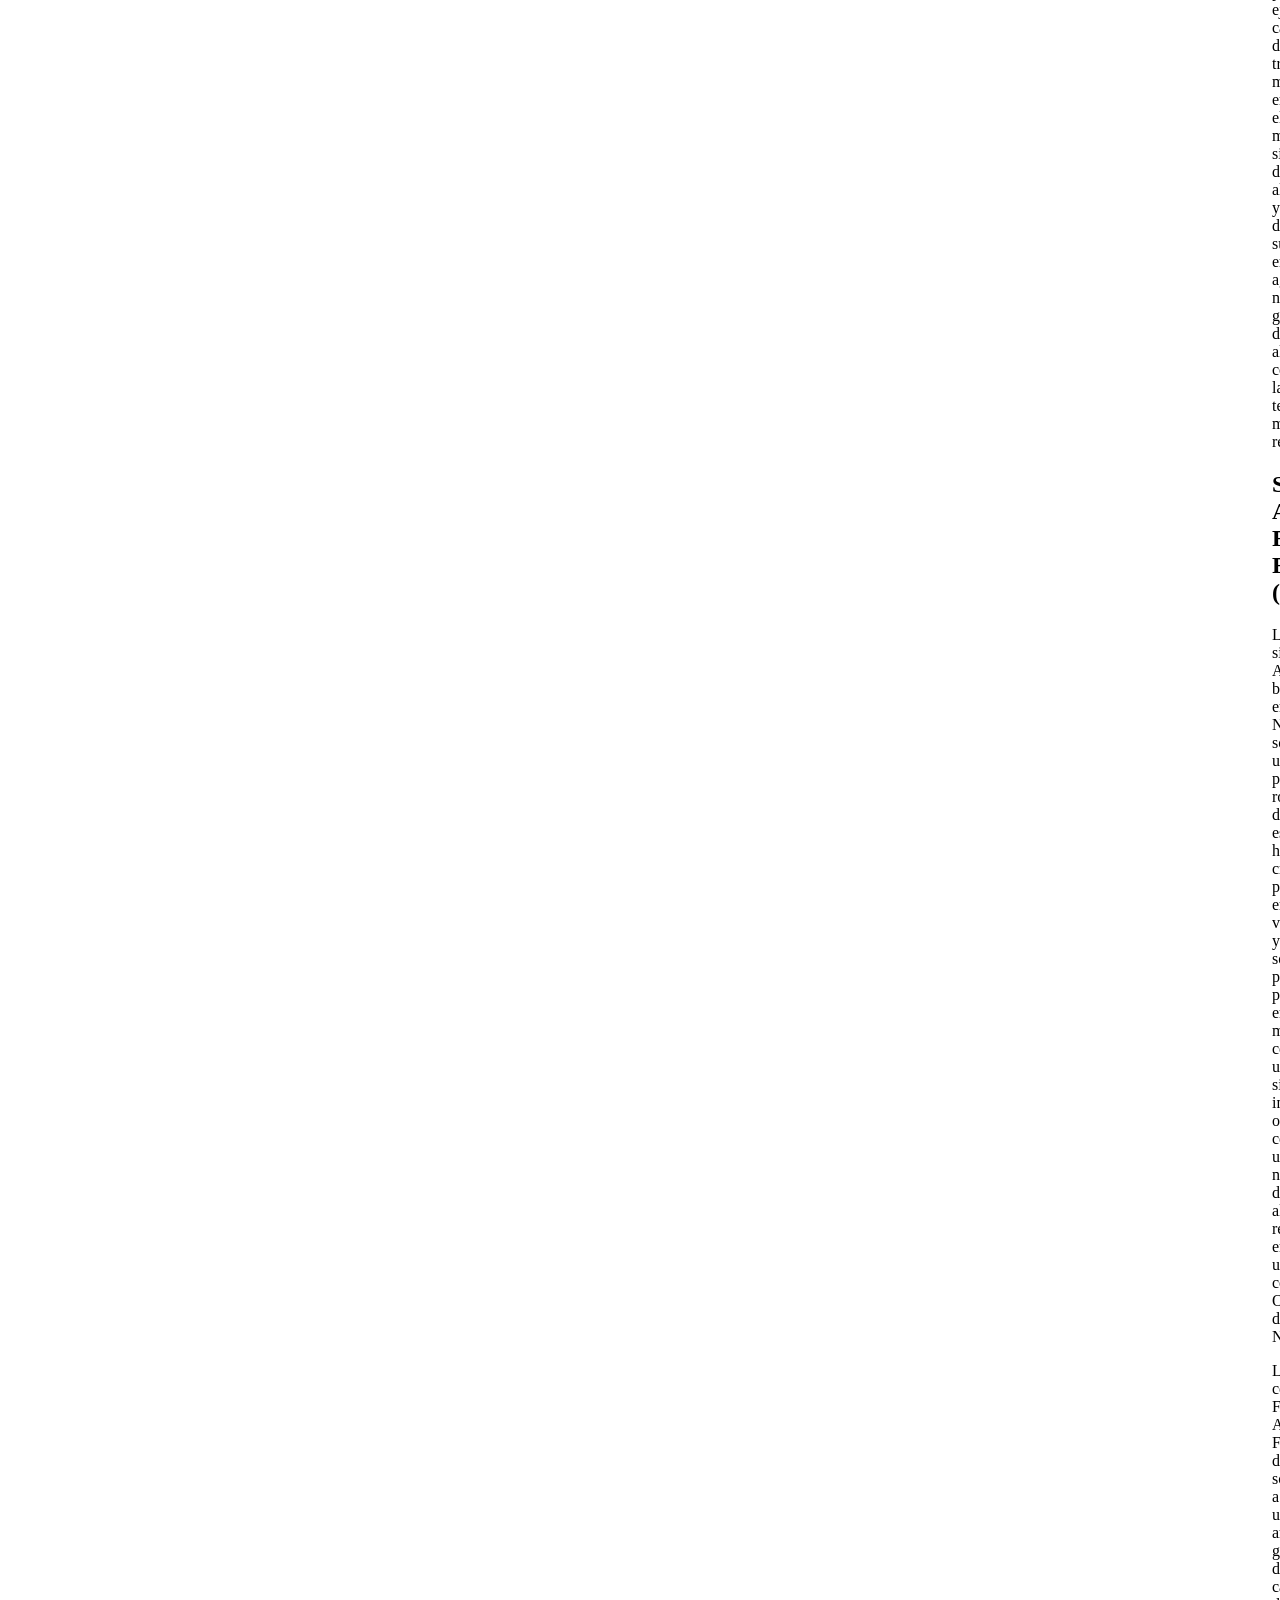
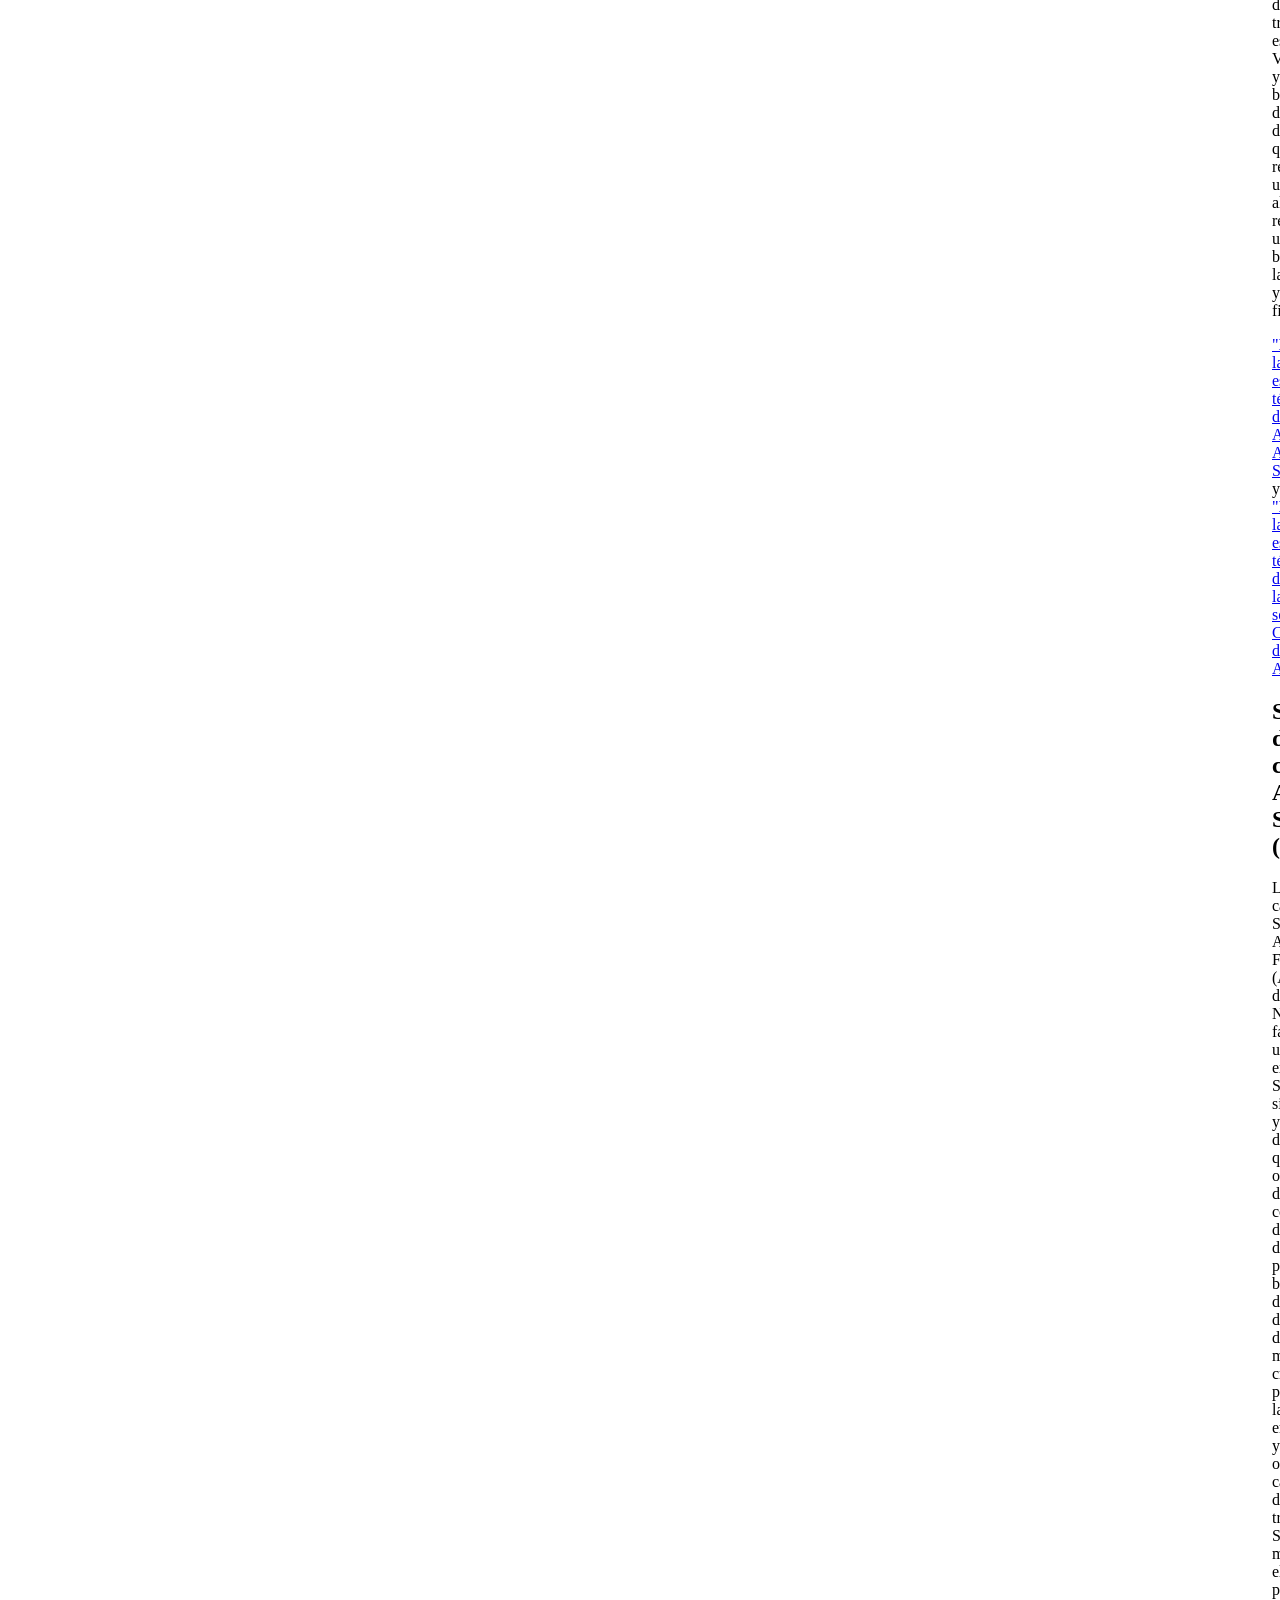
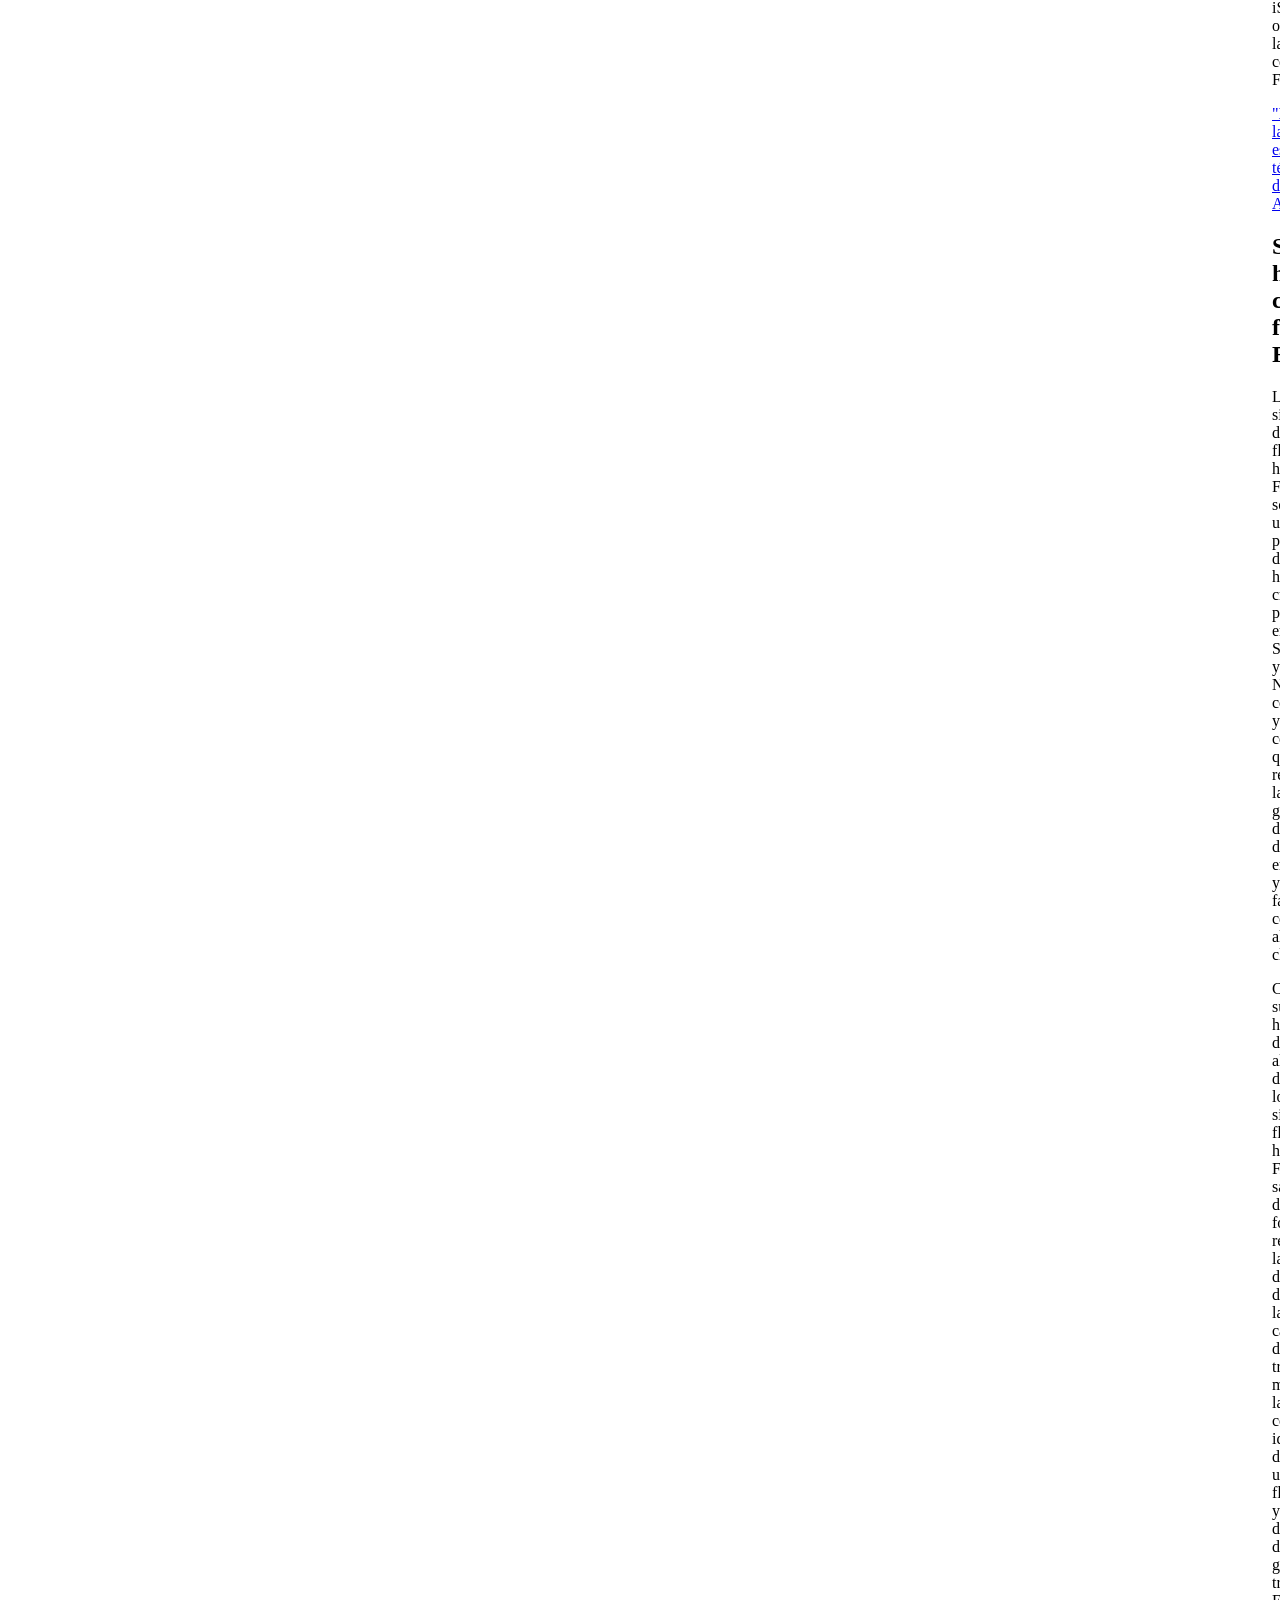
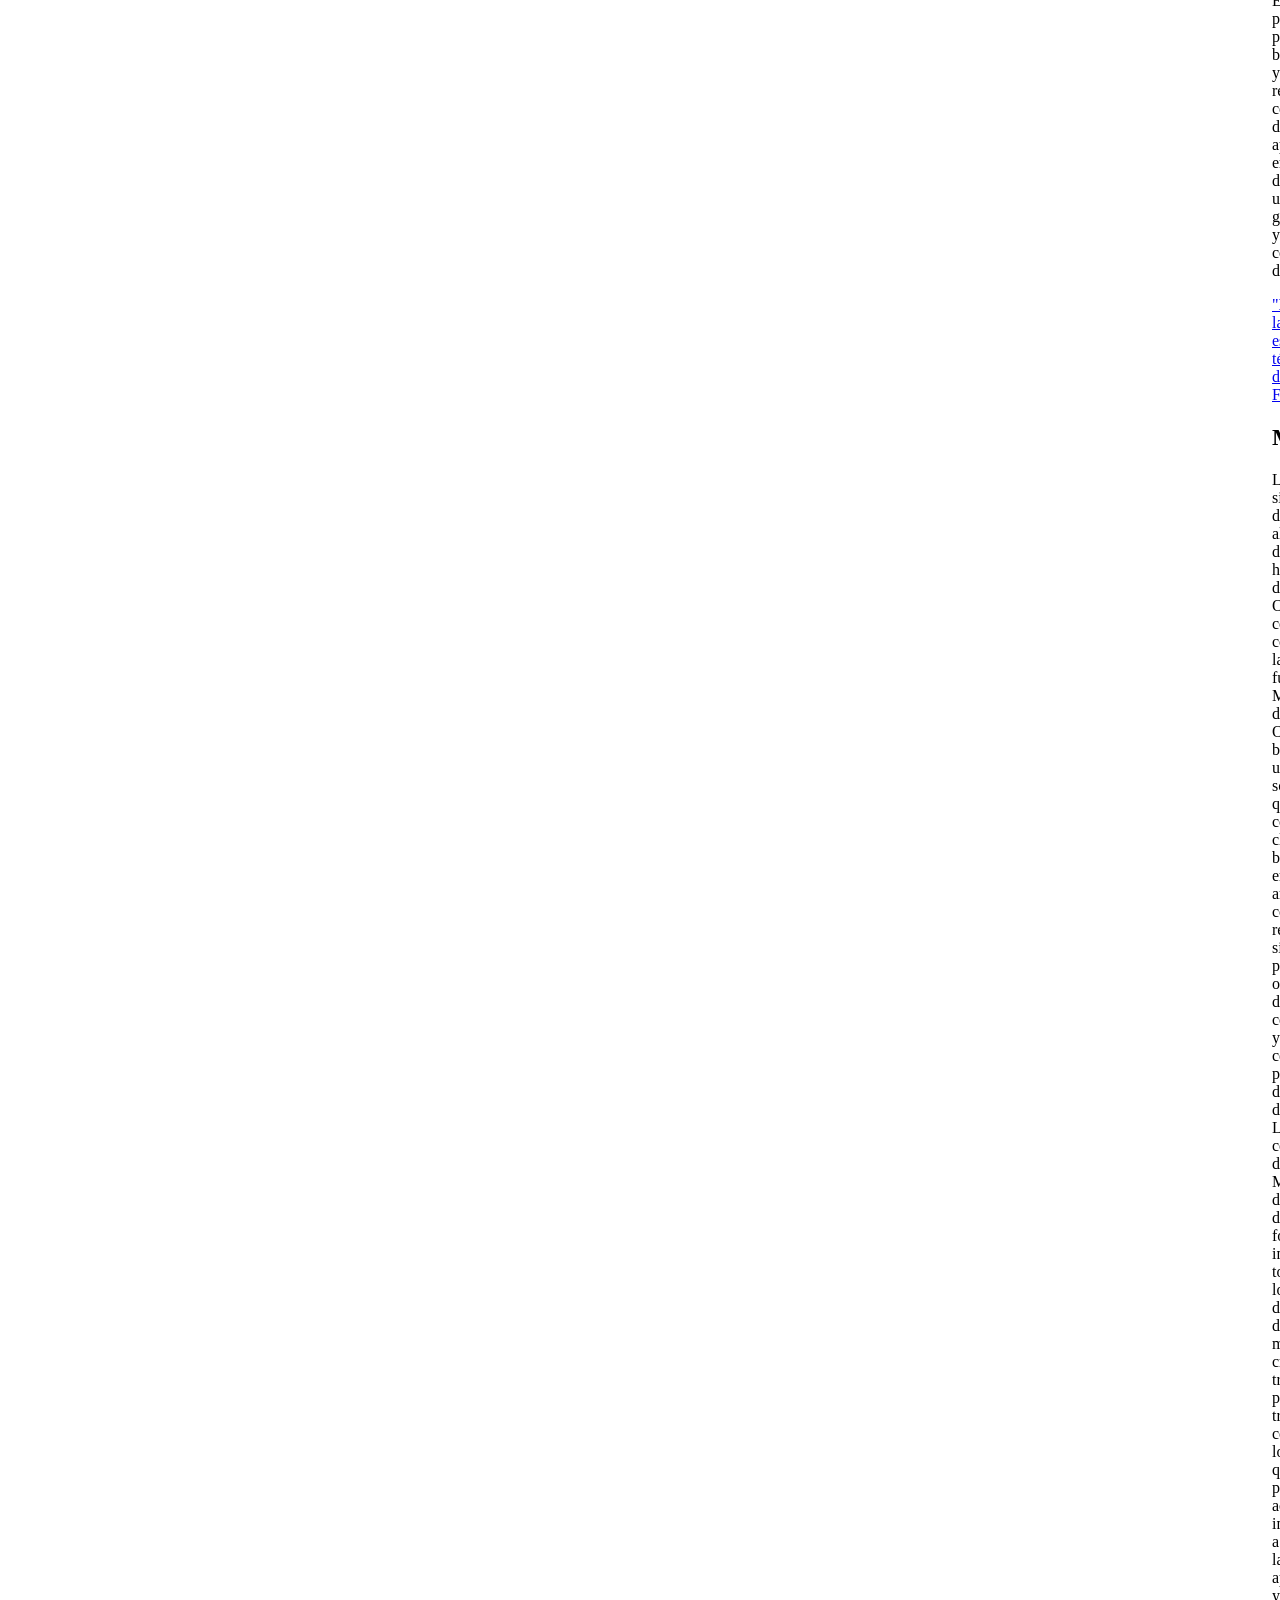
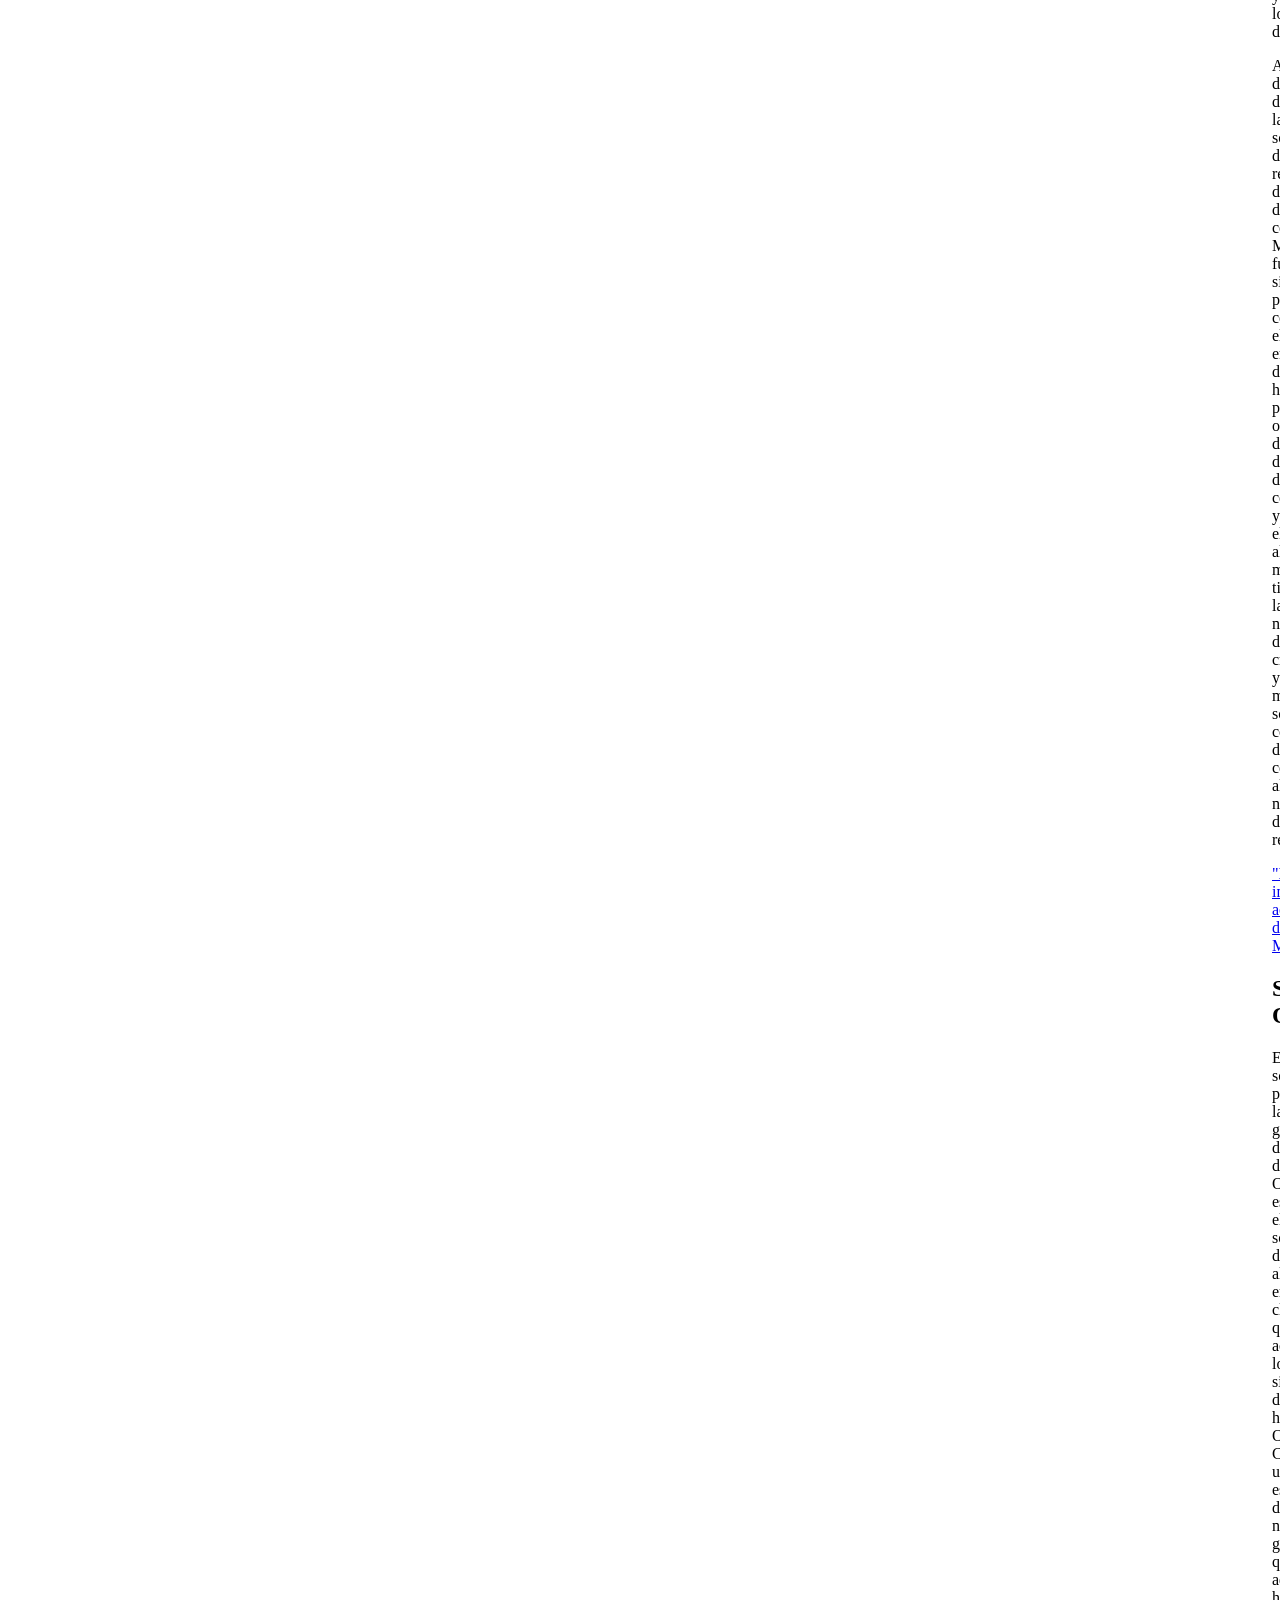
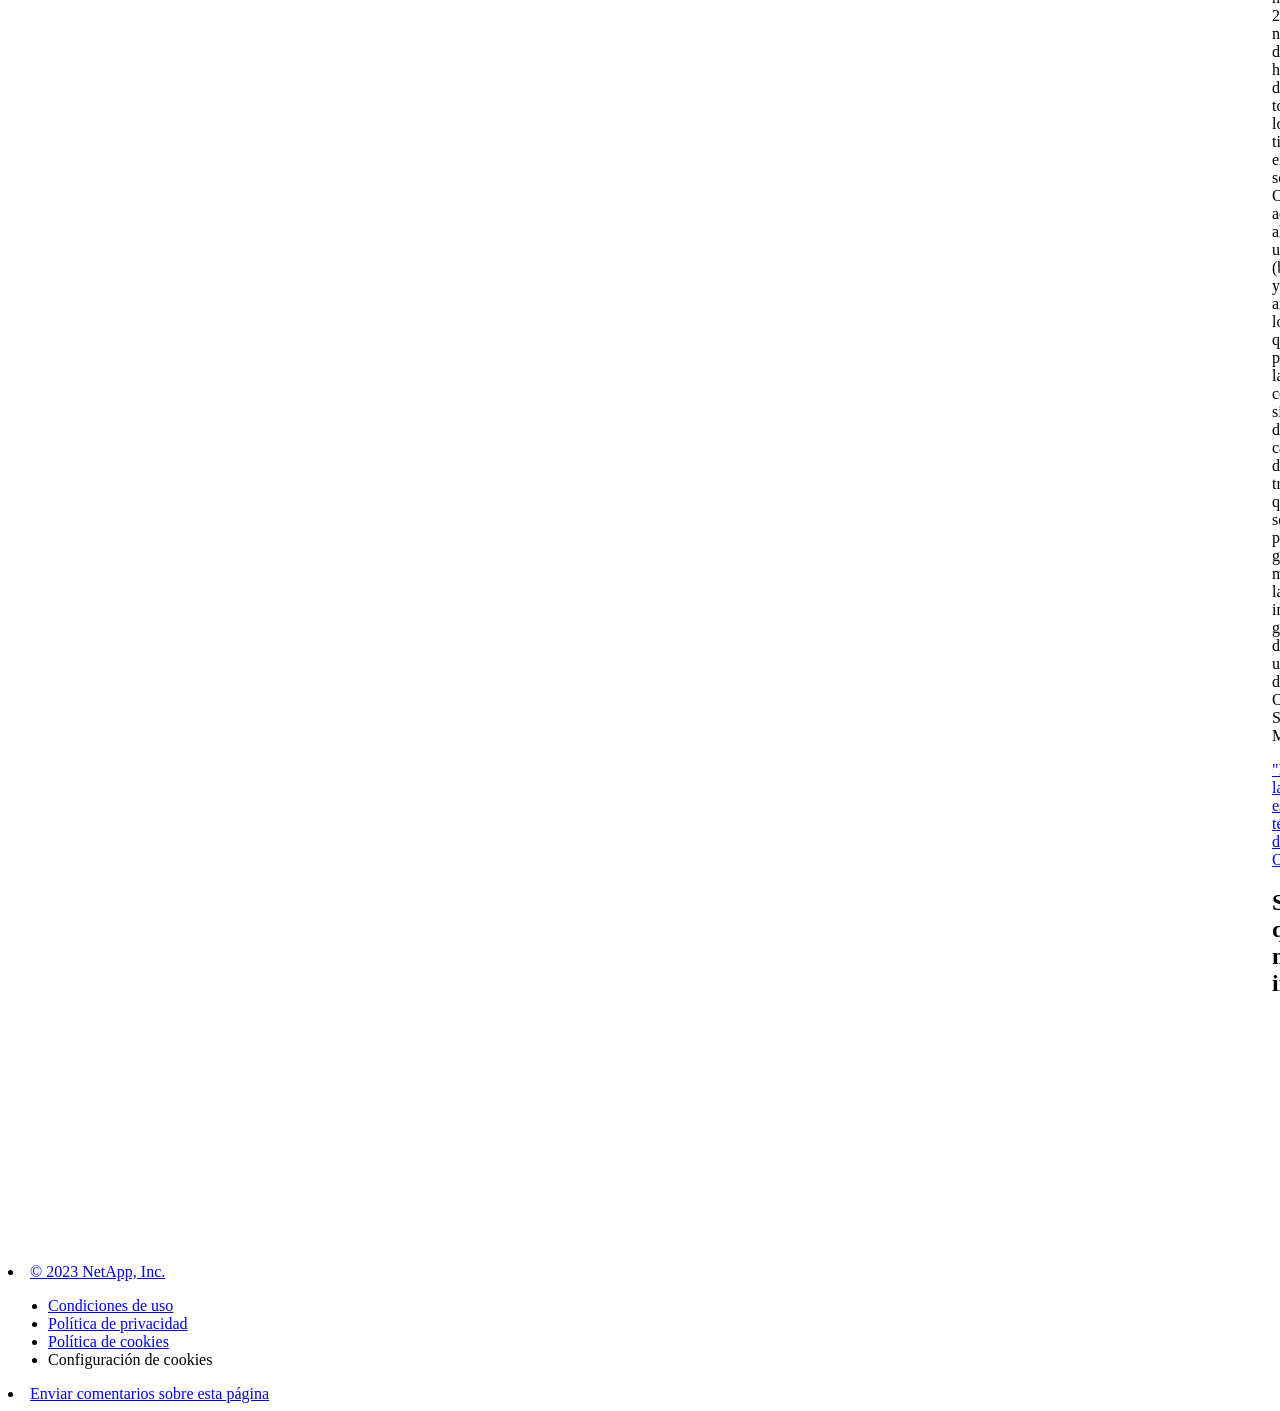
==== commit 8bd53ed5: "Built from 8b85d98 NetAppDocs/netappdocs-build@3c6cbbaaa77cae59a5599492f956fe43f0d98d4e" ====
--- a/intro-family.html
+++ b/intro-family.html
@@ -1,12 +1,12 @@
 <!DOCTYPE html>
 <html lang="es">
   <head class="at-element-marker">
-  <title>Obtenga más información sobre la familia de sistemas de almacenamiento AFF y FAS</title>
+  <title>Obtenga información sobre los sistemas de hardware de ONTAP</title>
   <meta charset="utf-8">
   <meta http-equiv="x-ua-compatible" content="ie=edge,chrome=1">
   <meta http-equiv="language" content="en">
   <meta name="viewport" content="width=device-width, initial-scale=1">
-  <meta property="og:title" content="Obtenga más información sobre la familia de sistemas de almacenamiento AFF y FAS" />
+  <meta property="og:title" content="Obtenga información sobre los sistemas de hardware de ONTAP" />
 	<meta property="og:type" content="website" />
 	<meta property="og:url" content="https://docs.netapp.com/es-es/ontap-systems-family/intro-family.html" />
 	<meta property="og:description" content="La familia de sistemas de almacenamiento ONTAP de NetApp está diseñada para aplicaciones empresariales que necesitan un almacenamiento fácil de gestionar, rá..." />
@@ -17,124 +17,73 @@
   <meta http-equiv="encoding" content="utf-8">
   <meta http-equiv="nss-type" content="Product Documentation"/>
   <meta http-equiv="nss-subtype" content="User Guide"/><meta name="description" content="La familia de sistemas de almacenamiento ONTAP de NetApp está diseñada para aplicaciones empresariales que necesitan un almacenamiento fácil de gestionar, rá...">
-  <meta name="keywords" content=" introduction, what is ONTAP systems, AFF, FAS, all-flash, ONTAP"><!-- Icons -->
+  <meta name="keywords" content=" introduction, what is ONTAP systems, AFF, FAS, ASA, all-flash, ONTAP"><!-- Icons -->
   <link rel="icon" href="/es-es/ontap-systems-family/images/favicon.ico" type="image/x-icon">
 
   <!-- RSS Feed --><!-- CSS Definitions: NetApp CSS should be defined after generic css -->
 
-  <!-- Elastic Search -->
-  <link rel="stylesheet" href="//cdn.jsdelivr.net/searchkit/0.10.0/theme.css">
 
   <!-- Combined CSS -->
-  <link rel="stylesheet" type="text/css" href="/es-es/ontap-systems-family/css/netappdocs.css">
+  <link rel="stylesheet" type="text/css" href="/es-es/ontap-systems-family/css/ie-netappdocs.css">
 
   
-  <link rel="stylesheet" href="/es-es/ontap-systems-family/css/landing-page.css" type="text/css">
-  <link rel="stylesheet" href="/es-es/ontap-systems-family/css/tabbed-blocks.css" type="text/css">
+  <link rel="stylesheet" href="/es-es/ontap-systems-family/css/ie-landing-page.css" type="text/css">
+  <link rel="stylesheet" href="/es-es/ontap-systems-family/css/ie-tabbed-blocks.css" type="text/css">
   <!-- Canonical url -->
-  <!-- Top level site integrations --><script>
-    function addAdobeLaunch(adobeId) {
-      var head = document.getElementsByTagName('head')[0];
-      var adobe = document.createElement("script");
-      adobe.type = "text/plain";
-      adobe.className = "optanon-category-C0002";
-      adobe.src = "//assets.adobedtm.com/60287eadf1ee/c284da483c83/"+adobeId+".min.js";
-      head.appendChild(adobe);
-    }
-
-    function addGoogleAnalytics(gtagId) {
-      var google = document.createElement("script");
-      google.type = "text/plain";
-      google.className = "optanon-category-C0002";
-      google.src = "https://www.googletagmanager.com/gtag/js?id="+gtagId;
-      var head = document.getElementsByTagName('head')[0];
-      head.appendChild(google);
-
-      window.dataLayer = window.dataLayer || [];
-      function gtag(){dataLayer.push(arguments);}
-      gtag('js', new Date());
-      gtag('config', gtagId);
-    }
-
-    function addConsent(consentId) {
-      var head = document.getElementsByTagName('head')[0];
-      var onetrustConsent = document.createElement("script");
-      onetrustConsent.type = "text/javascript";
-      onetrustConsent.src = "https://cdn.cookielaw.org/consent/"+consentId+"/OtAutoBlock.js";
-      head.appendChild(onetrustConsent);
-
-      var onetrustScript = document.createElement("script");
-      onetrustScript.type = "text/javascript";
-      onetrustScript.src = "https://cdn.cookielaw.org/scripttemplates/otSDKStub.js";
-      onetrustScript.charset = "UTF-8";
-      onetrustScript.dataset.documentLanguage = "true";
-      onetrustScript.dataset.domainScript = consentId;
-      head.appendChild(onetrustScript);
-    }addConsent("72570c5c-fe30-465f-b0e0-b77f7fb4ae34");
-    addAdobeLaunch("launch-e9ff3acac59f");
-    addGoogleAnalytics("UA-81697994-3");function OptanonWrapper() { }
+  <link rel="canonical" href="https://docs.netapp.com/es-es/ontap-systems-family/intro-family.html" />
+  <link rel="alternate" hreflang="x-default" href="https://docs.netapp.com/us-en/ontap-systems-family/intro-family.html" />
+  <link rel="alternate" hreflang="es" href="https://docs.netapp.com/es-es/ontap-systems-family/intro-family.html" />
+  <link rel="alternate" hreflang="en" href="https://docs.netapp.com/us-en/ontap-systems-family/intro-family.html" />
+  <link rel="alternate" hreflang="ja" href="https://docs.netapp.com/ja-jp/ontap-systems-family/intro-family.html" />
+  <link rel="alternate" hreflang="ko" href="https://docs.netapp.com/ko-kr/ontap-systems-family/intro-family.html" />
+  <link rel="alternate" hreflang="zh-Hans" href="https://docs.netapp.com/zh-cn/ontap-systems-family/intro-family.html" />
+  <link rel="alternate" hreflang="zh-Hant" href="https://docs.netapp.com/zh-tw/ontap-systems-family/intro-family.html" />
+  <link rel="alternate" hreflang="de" href="https://docs.netapp.com/de-de/ontap-systems-family/intro-family.html" />
+  <link rel="alternate" hreflang="fr" href="https://docs.netapp.com/fr-fr/ontap-systems-family/intro-family.html" />
+  <link rel="alternate" hreflang="it" href="https://docs.netapp.com/it-it/ontap-systems-family/intro-family.html" />
+  <!-- Top level site integrations -->
+<script type="text/javascript" src="https://cdn.cookielaw.org/consent/72570c5c-fe30-465f-b0e0-b77f7fb4ae34/OtAutoBlock.js"></script>
+    <script type="text/javascript" src="https://cdn.cookielaw.org/scripttemplates/otSDKStub.js" charset="UTF-8" data-document-language="true" data-domain-script="72570c5c-fe30-465f-b0e0-b77f7fb4ae34"></script>
+    <script type="text/javascript">function OptanonWrapper() { }</script>
+    <script type="text/plain" class="optanon-category-C0002" src="https://assets.adobedtm.com/60287eadf1ee/c284da483c83/launch-e9ff3acac59f.min.js"></script>
+    <script class="optanon-category-C0001">(function(w,d,s,l,i){w[l]=w[l]||[];w[l].push({'gtm.start':
+        new Date().getTime(),event:'gtm.js'});var f=d.getElementsByTagName(s)[0],
+        j=d.createElement(s),dl=l!='dataLayer'?'&l='+l:'';j.setAttributeNode(d.createAttribute('data-ot-ignore'));j.setAttribute('class','optanon-category-C0001');j.async=true;
+        j.src='https://www.googletagmanager.com/gtm.js?id='+i+dl+'';f.parentNode.insertBefore(j,f);
+        })(window,document,'script','dataLayer','GTM-MD73T9M');</script>
+
+  <script src="https://cdnjs.cloudflare.com/ajax/libs/jquery/2.1.4/jquery.min.js"></script>
+  
+  <script>
+    $(document).ready(function() {
+      const MASTHEAD_OFFSET = 65;
+      const SECTIONS = $("main h2, main h3");
+      // PAGE NAV - Init
+      if (SECTIONS.length == 0) {
+        // remove if there is no elements
+        /*
+        $("#ie-right-navbar").remove();
+        $("#ie-right-navbar-collapse").remove();
+        */
+      } else {
+        $(".page-nav-title").css('display', 'block');
+        for (var i = 0; i < SECTIONS.length; i++) {
+          var sectionId = $(SECTIONS[i]).attr('id');
+          var sectionName = $(SECTIONS[i]).text();
+          var subClass = $(SECTIONS[i]).is("h3") ? ' page-nav__sublink' : '';
+          $("#page-menu").append('<li class="page-nav-item"><a href="#' + sectionId + '" class="page-nav__link' + subClass + '">' + sectionName + '</a></li>');
+        }
+      }
+    });
   </script>
-  <script src="https://cdnjs.cloudflare.com/ajax/libs/jquery/2.1.4/jquery.min.js"></script>
+  
   <script src="https://cdnjs.cloudflare.com/ajax/libs/jquery-cookie/1.4.1/jquery.cookie.min.js"></script>
 
-  <!-- Used for Product Family Page Sidebar Visibility --><link rel="stylesheet" href='/es-es/ontap-systems-family/css/product-family.css' type="text/css">
-  <script src='/es-es/ontap-systems-family/js/product-family.js'></script><!-- Used to import Promise for IE. Required for SearchKit -->
-  <script src="https://cdnjs.cloudflare.com/ajax/libs/bluebird/3.3.5/bluebird.min.js"></script><script src='/es-es/ontap-systems-family/js/na-search.js'></script><script src='/es-es/ontap-systems-family/js/na-pagenav.js'></script><script src='/es-es/ontap-systems-family/js/na-utility.js'></script>
-  <script src='/es-es/ontap-systems-family/js/clouddocs.js'></script>
-  <script src='/es-es/ontap-systems-family/js/jquery.navgoco.min.js'></script>
-  <script src="https://maxcdn.bootstrapcdn.com/bootstrap/3.3.7/js/bootstrap.min.js" integrity="sha384-Tc5IQib027qvyjSMfHjOMaLkfuWVxZxUPnCJA7l2mCWNIpG9mGCD8wGNIcPD7Txa" crossorigin="anonymous"></script>
-  <script src='/es-es/ontap-systems-family/js/toc.js'></script>
-  <script src='/es-es/ontap-systems-family/js/customscripts.js'></script><script>
-      $(document).ready(function() {
-          
-          var collapseOnInit = true;
-          
-
-          var navSettings = {
-              "caretHtml": '',
-              "accordion": collapseOnInit,
-              "openClass": 'active', // open
-              "save": false, // leave false or nav highlighting doesn't work right
-              "cookie": {
-                  "name": 'navgoco',
-                  "expires": false,
-                  "path": '/'
-              },
-              "slide": {
-                  "duration": 400,
-                  "easing": 'swing'
-              }
-          };
-
-          // Initialize navgoco with default options
-          $("#mysidebar").navgoco(navSettings);
-          
-
-          $("#collapseAll").click(function(e) {
-              e.preventDefault();
-              $("#mysidebar").navgoco('toggle', false);
-          });
-
-          $("#expandAll").click(function(e) {
-              e.preventDefault();
-              $("#mysidebar").navgoco('toggle', true);
-          });
-
-          $(".sidebar-nav-container").on("scroll", function() {
-            $.cookie("sidebarScroll", $(".sidebar-nav-container").scrollTop(), {
-              path    : "/es-es/ontap-systems-family"  
-            });
-          });
-          $(function() {
-            if ($.cookie("sidebarScroll")) {
-              $(".sidebar-nav-container").scrollTop($.cookie("sidebarScroll"));
-            }
-          });
-
-      });
-
-  </script>
-  <script>
+  <!-- Used for Product Family Page Sidebar Visibility --><link rel="stylesheet" href='/es-es/ontap-systems-family/css/ie-product-family.css' type="text/css">
+  <script src='/es-es/ontap-systems-family/js/ie-product-family.js'></script><!-- Used to import Promise for IE. Required for SearchKit -->
+  <script src="https://cdnjs.cloudflare.com/ajax/libs/bluebird/3.3.5/bluebird.min.js"></script><script src='/es-es/ontap-systems-family/js/na-search.js'></script><script src='/es-es/ontap-systems-family/js/ie-clouddocs.js'></script>
+  <script src="https://maxcdn.bootstrapcdn.com/bootstrap/3.3.7/js/bootstrap.min.js" integrity="sha384-Tc5IQib027qvyjSMfHjOMaLkfuWVxZxUPnCJA7l2mCWNIpG9mGCD8wGNIcPD7Txa" crossorigin="anonymous"></script><script>
+    /*
       $(document).ready(function() {
           $("#tg-sb-link").click(function() {
               $("#tg-sb-sidebar").toggle();
@@ -144,254 +93,421 @@
               $("#tg-sb-icon").toggleClass('fa-toggle-off');
           });
       });
+      */
   </script>
   <script src='/es-es/ontap-systems-family/js/custom-dropdown.js'></script>
   <script src='/es-es/ontap-systems-family/js/FileSaver.min.js'></script>
   <script src='/es-es/ontap-systems-family/js/jszip-utils.min.js'></script>
-  <script src='/es-es/ontap-systems-family/js/jszip.min.js'></script>
-  <script src='/es-es/ontap-systems-family/js/pdf-ux.js'></script>
-</head>
+  <script src='/es-es/ontap-systems-family/js/jszip.min.js'></script></head>
 
 
   <body class role="document" data-flavor="">
-    <div id="page" class="n-off-canvas-menu">
-      <div class="n-off-canvas-menu__menu"><!--TODO: Add offcanvas code --></div>
-      <div class="n-off-canvas-menu__content-wrap">
-        <header class="site-header" id="banner">
-  
-  <!-- Start Page Toolbar -->
-  
-  
-  <!-- Start top_hat -->
-  <div class="n-top-hat">
-    <div class="n-container">
-      <div class="n-top-hat__cross-property-nav">
-        <ul class="n-top-hat__list">
-          <li class="n-top-hat__list-item">
-            <a href="https://www.netapp.com/products-a-z/" class="n-top-hat__link">Producto y soluciones</a>
-          </li>
-          <li class="n-top-hat__list-item">
-            <a href="https://www.netapp.com/support-and-training/netapp-university/" class="n-top-hat__link">Asistencia y capacitación</a>
-          </li>
-          <li class="n-top-hat__list-item">
-            <a href="https://cloud.netapp.com" class="n-top-hat__link">Cloud Central</a>
-          </li>
-          <li class="n-top-hat__list-item">
-            <a href="https://community.netapp.com/" class="n-top-hat__link">Comunidad</a>
-          </li>
-          <li class="n-top-hat__list-item">
-            <a href="https://blog.netapp.com/" class="n-top-hat__link">Blog</a>
-          </li>
-          <li class="n-top-hat__list-item">
-            <a href="https://customers.netapp.com/en/" class="n-top-hat__link">Historias de clientes</a>
-          </li>
-        </ul>
-      </div>
-      <div class="n-top-hat__utils">
-        <ul class="n-top-hat__list">
-          <li class="n-top-hat__list-item">
-            <a href="https://www.netapp.com/company/contact-us/" target="_self" class="n-top-hat__link" data-ntap-ui="contact-us">Contacto</a>
-          </li>
-        </ul>
-      </div>
-    </div>
-  </div>
-  <!-- End top_hat -->
-
-  <!-- Start property bar -->
-  <style>
-    .n-property-navigation-bar__menus--desktop-experience .n-menu--mega__default-content__heading span {
-    color: #34B0FF;
-    }
-  </style>
-  <div class="n-property-bar " data-ntap-ui="sticky-nav">
-    <div class="n-property-bar__inner-wrap">
-      <div class="n-property-bar__menu-toggle">
-        <a href="#" class="n-property-bar__menu-toggle-link">
-          <span class="n-property-bar__menu-toggle-text">Menu</span>
-          <svg class="n-icon-bars n-property-bar__menu-toggle-icon" aria-labelledby="title">
-            <title>bars</title>
-            <use xlink:href="/es-es/ontap-systems-family/common/svg/sprite.svg#bars"></use>
-          </svg>
-        </a>
-      </div>
-      <div class="n-property-bar__property-mark ">
-        <a href="https://www.netapp.com" class="n-property-bar__property-link">
-          <div class="n-property-bar__logo">
-            <svg class="n-icon-netapp-mark n-icon-netapp-mark n-property-bar__netapp-mark-icon" aria-labelledby="title">
-              <title>netapp-mark</title>
-              <use xlink:href="/es-es/ontap-systems-family/common/svg/sprite.svg#netapp-mark"></use>
-            </svg>
-            <svg class="n-icon-netapp-logo n-property-bar__logo-svg" aria-labelledby="title">
-              <title>netapp-logo</title>
-              <use xlink:href="/es-es/ontap-systems-family/common/svg/sprite.svg#netapp-logo"></use>
-            </svg>
-          </div>
-        </a>
-      </div>
-
-      
-      
-      
-      <div class="search-property-bar">
-        <div id="search-demo-container" class="searchbox n-property-bar__search">
-          <div id="react-search" 
-          data-search-html="/es-es/ontap-systems-family/search.html"
-          data-type="widget" 
-          data-placeholder="Buscar documentación"
-          data-no-results-found="No se encontraron resultados para {query}"
-          data-did-you-mean="Buscar {suggestion}."
-          data-no-results-found-did-you-mean="No se encontraron resultados para {query}. ¿Quiso decir {suggestion}?"
-          data-results-found="{hitCount} resultados encontrados"
-          data-error-message="We're sorry, an issue occurred when fetching your results. Please try again."
-          data-error-reset="Reset Search"
-          data-sk-es-pf-indexes="clouddocs-ontap-systems_main-prod,clouddocs-ontap-systems-upgrade_main-prod,clouddocs-ontap-systems-switches_main-prod,clouddocs-ontap-metrocluster_main-prod"
-          data-flavor=""></div>
-          <button class="n-property-bar__search-toggle-button" type="button">
-            <svg class="n-icon-search n-property-bar__search-toggle-button-icon" aria-labelledby="title">
-              <title>search</title>
-              <use xmlns:xlink="http://www.w3.org/1999/xlink" xlink:href="/es-es/ontap-systems-family/common/svg/sprite.svg#search"></use>
-            </svg>
-          </button>
-        </div>
-      </div>
-      
-    </div>
-  </div>
-  <div class="n-property-bar__toolbar">
-    <!-- Start Language Selector --><div id="language-dropdown" class="custom-dropdown custom-dropdown-lang">
-      <div class="custom-dropdown-select custom-dropdown-select-lang">
-      <span class="lang-name">Español</span>
-          <svg class="n-globe__icon" aria-labelledby="title">
-            <title>globe</title>
-            <use xmlns:xlink="http://www.w3.org/1999/xlink" xlink:href="/es-es/ontap-systems-family/common/svg/sprite.svg#globe"></use>
-          </svg>
-        </button>
-      </div>
-
-      <ul class="custom-dropdown-menu"><li>
-          <a href="https://docs.netapp.com/es-es/ontap-systems-family/intro-family.html" target="_self"><span translate="no" class="notranslate">Español</span></a>
-        </li><li>
-          <a href="https://docs.netapp.com/us-en/ontap-systems-family/intro-family.html" target="_self"><span translate="no" class="notranslate">English</span></a>
-        </li><li>
-          <a href="https://docs.netapp.com/ja-jp/ontap-systems-family/intro-family.html" target="_self"><span translate="no" class="notranslate">日本語</span></a>
-        </li><li>
-          <a href="https://docs.netapp.com/ko-kr/ontap-systems-family/intro-family.html" target="_self"><span translate="no" class="notranslate">한국어</span></a>
-        </li><li>
-          <a href="https://docs.netapp.com/zh-cn/ontap-systems-family/intro-family.html" target="_self"><span translate="no" class="notranslate">简体中文</span></a>
-        </li><li>
-          <a href="https://docs.netapp.com/zh-tw/ontap-systems-family/intro-family.html" target="_self"><span translate="no" class="notranslate">繁體中文</span></a>
-        </li><li>
-          <a href="https://docs.netapp.com/de-de/ontap-systems-family/intro-family.html" target="_self"><span translate="no" class="notranslate">Deutsch</span></a>
-        </li><li>
-          <a href="https://docs.netapp.com/fr-fr/ontap-systems-family/intro-family.html" target="_self"><span translate="no" class="notranslate">Français</span></a>
-        </li></ul>
-    </div><!-- End Language Selector -->
-
-    <div class="n-property-bar__cta"></div>
-  </div>
-  <!-- End property bar -->
-</header>
-
+    <div class="skip-to-main">
+      <a href="#main" >Skip to main content</a>
+    </div><noscript><iframe src="https://www.googletagmanager.com/ns.html?id=GTM-MD73T9M"
+      height="0" width="0" style="display:none;visibility:hidden"></iframe></noscript><div id="page" class="">
+      <div id="ie-phone-menu" class=""></div>
+      <div id="ie-content-wrap" class="">
+        <nav id="ie-new-header">
+    <ul>
+        <li id="ie-phone-menu-button">
+            <a href="#">
+                <image id="" src="/es-es/ontap-systems-family/images/hamburger.svg" alt="menu" />
+            </a>
+        </li>
+
+        <li>
+            <a href="https://www.netapp.com/es/">
+                <image id="ie-header-logo" src="/es-es/ontap-systems-family/images/netapp_logo.svg" alt="netapp" />
+            </a>
+        </li>
+        <li id="ie-header-docs">
+            <a href="https://www.netapp.com/es/support-and-training/documentation/">Documentos</a>
+        </li>
+
+        <!-- Empty container to push header left with or without lang selector -->
+        <li id="empty-container" style="margin-left: auto">
+        </li>
+        <!-- Start Language Selector --><li id="ie-language-dropdown">
+            <div id="language-dropdown" class="custom-dropdown custom-dropdown-lang">
+                <div class="custom-dropdown-select custom-dropdown-select-lang">
+                    <img src="/es-es/ontap-systems-family/images/language_white_24dp.svg" class="n-globe__icon" />
+                    <span class="lang-name">Español</span>
+                    <img src="/es-es/ontap-systems-family/images/dropdown-arrow.svg" alt="" class="custom-icon chevrondown header invisible" />
+                    <img src="/es-es/ontap-systems-family/images/dropdown-arrow.svg" alt="" class="custom-icon chevronup header" />
+                    </button>
+                </div>
+
+                <ul class="custom-dropdown-menu"><li>
+                        <a href="https://docs.netapp.com/es-es/ontap-systems-family/intro-family.html"
+                            target="_self"><span translate="no" class="notranslate">Español</span></a>
+                    </li><li>
+                        <a href="https://docs.netapp.com/us-en/ontap-systems-family/intro-family.html"
+                            target="_self"><span translate="no" class="notranslate">English</span></a>
+                    </li><li>
+                        <a href="https://docs.netapp.com/ja-jp/ontap-systems-family/intro-family.html"
+                            target="_self"><span translate="no" class="notranslate">日本語</span></a>
+                    </li><li>
+                        <a href="https://docs.netapp.com/ko-kr/ontap-systems-family/intro-family.html"
+                            target="_self"><span translate="no" class="notranslate">한국어</span></a>
+                    </li><li>
+                        <a href="https://docs.netapp.com/zh-cn/ontap-systems-family/intro-family.html"
+                            target="_self"><span translate="no" class="notranslate">简体中文</span></a>
+                    </li><li>
+                        <a href="https://docs.netapp.com/zh-tw/ontap-systems-family/intro-family.html"
+                            target="_self"><span translate="no" class="notranslate">繁體中文</span></a>
+                    </li><li>
+                        <a href="https://docs.netapp.com/de-de/ontap-systems-family/intro-family.html"
+                            target="_self"><span translate="no" class="notranslate">Deutsch</span></a>
+                    </li><li>
+                        <a href="https://docs.netapp.com/fr-fr/ontap-systems-family/intro-family.html"
+                            target="_self"><span translate="no" class="notranslate">Français</span></a>
+                    </li><li>
+                        <a href="https://docs.netapp.com/it-it/ontap-systems-family/intro-family.html"
+                            target="_self"><span translate="no" class="notranslate">Italiano</span></a>
+                    </li></ul>
+            </div>
+            </li>
+        <!-- End Language Selector -->
+
+
+        <li id="ie-allnetapp">
+            <div id="allnetapp-dropdown" class="custom-dropdown custom-dropdown-allnetapp">
+                <div class="custom-dropdown-select custom-dropdown-select-allnetapp">
+                    <img src="/es-es/ontap-systems-family/images/apps_white_24dp.svg" alt="" class="allnetapp-icon" />
+                    <span class="allnetapp-name">Todo NetApp</span>
+                    <img src="/es-es/ontap-systems-family/images/dropdown-arrow.svg" alt="" class="custom-icon chevrondown header invisible" />
+                    <img src="/es-es/ontap-systems-family/images/dropdown-arrow.svg" alt="" class="custom-icon chevronup header" />
+                    </button>
+                </div>
+
+                <ul class="custom-dropdown-menu allnetapp-dropdown">
+                    <li>
+                        <a href="https://bluexp.netapp.com/es/"
+                            target="_self"><span translate="no" class="notranslate">BlueXP</span></a>
+                    </li>
+                    <li>
+                        <a href="https://mysupport.netapp.com/site/"
+                            target="_self"><span translate="no" class="notranslate">Soporte</span></a>
+                    </li>
+                    <li>
+                        <a href="https://kb.netapp.com/"
+                            target="_self"><span translate="no" class="notranslate">Base de conocimientos</span></a>
+                    </li>
+                    <li>
+                        <a href="https://www.netapp.com/es/support-and-training/netapp-learning-services/"
+                            target="_self"><span translate="no" class="notranslate">Formación</span></a>
+                    </li>
+                </ul>
+            </div>
+
+        </li>
+
+    </ul>
+</nav>
 
         <main id="n-main-content" class="n-main-content">
           <!-- Start Documentation Content -->
 <div class="ie-main">
-  <!-- Sidebar Column -->
+
+<div id="ie-new-sidebar-collapse" style="display: none">
+    <img id="sidebar-expand" class="ie-searchbox-icon" src="/es-es/ontap-systems-family/images/double_arrow.svg" alt="" />
+</div>
+<div id="ie-new-sidebar">
+    <div id="ie-product-identity-lockup">
+        <div id="sidebar-collapse" class="">
+            <img src="/es-es/ontap-systems-family/images/double_arrow.svg" alt="" />
+        </div>
+        <div id="ie-breadcrumb" class="">
+  <ul class="ie-breadcrumb">
+    <li class="">
+      <a href="https://docs.netapp.com">Todos los documentos</a>
+    </li>
+    
+    
+
+    
+  </ul>
   
-  <div class="col-md-3" id="sidebar-height">
-      <button id="btn-sidebar-collapse" onclick="hideSidebar()"><img src="/es-es/ontap-systems-family/images/collapse.png" alt="Contraer panel de navegación"></button>
-      <div class="sidebar-nav-container" id="mysidebardiv">
-  <ul id="mysidebar" class="nav"><li 
+  <div class="ie-product-name" >
+    <!--<a href="/es-es/ontap-systems-family/">-->
+      ONTAP Hardware Systems
+    <!--</a>-->
+  </div>
+</div>
+
+            
+
+        
+        
+
+<div id="ie-searchbox" class="ie-searchbox-sidebar ">
+    <img class="ie-searchbox-icon" src="/es-es/ontap-systems-family/images/loupe.svg" alt=""/>
+    <div id="react-search" 
+        data-search-html="/es-es/ontap-systems-family/search.html" 
+        data-type="widget"
+        data-placeholder="Buscar documentación"
+        data-no-results-found="No se han encontrado resultados para {query}"
+        data-did-you-mean="Busca {suggestion}."
+        data-no-results-found-did-you-mean="No se ha encontrado ningún resultado para {query}. ¿Querías decir {suggestion}?"
+        data-results-found="{hitCount} resultados encontrados"
+        data-error-message="Se ha producido un error. Por favor, inténtalo de nuevo."
+        data-error-reset="Restablecer búsqueda"
+        data-sk-es-pf-indexes="" 
+        data-flavor="">
+    </div>
+</div>
+        
+    </div>
+    <div id="ie-new-toc"><script>
+  let sidebarAccordion = true;
+
+  /* specific css rules for Mac */
+  if(navigator.platform.match('Mac') !== null) {
+    document.body.setAttribute('class', 'OSX');
+  }
+
+</script>
+
+<div id="ie-sidebar-container">
+  <ul id="ie-sidebar-list" ><li 
       data-pdf-exists="true" 
-      data-pdf-filename="Documentación de AFF y FAS"
+      data-pdf-filename="Documentación de los sistemas de hardware de ONTAP"
       data-li-level="1#" 
-      class=" "
-    ><a class="na-navbar-padding" href="/es-es/ontap-systems-family/index.html">
-        Documentación de AFF y FAS
+      class="   "
+      dale-page-url="/intro-family.html" 
+      dale-entry-url="/index.html" 
+    ><a class="ie-sidebar-menuitem-1 " href="/es-es/ontap-systems-family/index.html">
+        Documentación de los sistemas de hardware de ONTAP
       </a></li></ul>
 </div>
 <script>
-  window.onscroll = () => {
-    const value = -40 - (document.body.scrollHeight - (window.innerHeight + document.scrollingElement.scrollTop));
-    
-    document.getElementById("sidebar-height").style.bottom = Math.max(0,value) + "px";
-};
+
+  $(".ie-sidebar-button").click(function (e) {
+    e.preventDefault();
+    e.stopPropagation();
+
+    expandedLI = $('li.ie-sidebar-expand')
+
+    const li = $(this).closest("li");
+
+    const parentsLI = $(li).parents('li');
+
+    expandedLI.map(element => {
+      if (sidebarAccordion && !li.hasClass('ie-sidebar-expand') && jQuery.inArray(expandedLI[element], parentsLI) == -1) {
+        $(expandedLI[element]).toggleClass('ie-sidebar-expand');
+        $(expandedLI[element]).children("ul").animate({ height: 'toggle' }, 400, function () {
+          $(li).children("ul").toggleClass('ie-sidebar-open');
+
+        })
+      }
+
+    })
+
+    $(li).toggleClass('ie-sidebar-expand');
+    $(li).children("ul").animate({ height: 'toggle' }, 400, function () {
+      $(li).children("ul").toggleClass('ie-sidebar-open');
+    })
+  });
+
+
+  
+    $("li.ie-sidebar-selected").parents('ul').toggleClass("ie-sidebar-open");
+    $("li.ie-sidebar-selected").toggleClass("ie-sidebar-expand")
+    $("ul.ie-sidebar-open").parent().toggleClass("ie-sidebar-expand");
+    $("li.ie-sidebar-selected").children('ul').toggleClass("ie-sidebar-open")
+  
+  
 </script>
-<!-- this highlights the active parent class in the navgoco sidebar. this is critical so that the parent expands when you're viewing a page. This must appear below the sidebar code above. Otherwise, if placed inside customscripts.js, the script runs before the sidebar code runs and the class never gets inserted.-->
-<script>$("li.active").parents('li').toggleClass("active");</script>
-<script>$("#mysidebar li.active").parents('ul').css("display","block");</script>
-
-
-  </div>
+    </div>
+</div>
+<script>
+
+    
+    let sidebarScrollTopPosition = 0;
+    $("#ie-new-toc").on("scroll", function () {
+        if (sidebarScrollTopPosition == 0) {
+            $.cookie("sidebarScroll", $("#ie-new-toc").scrollTop(), {
+                path: "/es-es/ontap-systems-family"
+            });
+        }
+
+        if ($("#ie-new-toc").scrollTop() > 0) {
+            $('#ie-product-identity-lockup').addClass('ie-addShadow');
+        } else {
+            $('#ie-product-identity-lockup').removeClass('ie-addShadow');
+        }
+    });
+
+    $(function () {
+        if ($.cookie("sidebarScroll")) {
+            $("#ie-new-toc").scrollTop($.cookie("sidebarScroll"));
+        }
+    });
+
+    function setSidebarBottom() {
+        const footerGap = PXinViewport($(".n-footer"));
+        document.getElementById("ie-new-sidebar").style.bottom = Math.max(0, footerGap) + "px";
+    }
+
+    window.onscroll = () => {
+        setSidebarBottom();
+    };
+
+    $("#sidebar-collapse").click(function (e) {
+        const sidebarWidth = $("#ie-new-sidebar").width() - $("#ie-new-sidebar-collapse").width();
+        e.preventDefault();
+        const width = $(".ie-content-pane").width();
+        const marginLeft = parseInt($(".ie-content-pane").css('marginLeft'));
+
+        if ($.cookie("sidebarScroll")) {
+            sidebarScrollTopPosition = $.cookie("sidebarScroll");
+        }
+
+        $("#ie-new-sidebar").animate({ width: 'toggle' }, 350, function () {
+            $("#ie-new-sidebar-collapse").show();
+            $("#ie-new-sidebar").removeClass("open")
+            $("#ie-new-sidebar").addClass("close")
+            $("#ie-new-sidebar").removeAttr("style")
+        });
+        $(".ie-content-pane").animate({ width: (width + sidebarWidth), marginLeft: (marginLeft - sidebarWidth) }, 350, function () {
+            resizeContent()
+        })
+
+    });
+    $("#sidebar-expand").click(function (e) {
+        const sidebarWidth = $("#ie-new-sidebar").width() - $("#ie-new-sidebar-collapse").width();
+        e.preventDefault();
+        const width = $(".ie-content-pane").width();
+        const marginLeft = parseInt($(".ie-content-pane").css('marginLeft'));
+
+        $("#ie-new-sidebar").animate({ width: 'toggle' }, 250, function () {
+            $('#ie-new-sidebar').css('display', 'flex');
+            $("#ie-new-sidebar-collapse").hide();
+            $("#ie-new-sidebar").removeClass("close")
+            $("#ie-new-sidebar").addClass("open")
+            setSidebarBottom();
+
+            if (sidebarScrollTopPosition != 0) {
+                $.cookie("sidebarScroll", sidebarScrollTopPosition, {
+                    path: "/es-es/ontap-systems-family"
+                })
+                $("#ie-new-toc").scrollTop(sidebarScrollTopPosition);
+                sidebarScrollTopPosition = 0;
+            }
+        });
+        $(".ie-content-pane").animate({ width: (width - sidebarWidth), 'marginLeft': (marginLeft + sidebarWidth) }, 250, function () {
+            resizeContent()
+        })
+    });
+    function resizeContent() {
+        const sidebarWidth = $("#ie-new-sidebar").width() - $("#ie-new-sidebar-collapse").width();
+        const rightNavbarVisible =  $("#ie-right-navbar").css('display') && $("#ie-right-navbar").css('display') != 'none';
+        const sidebarVisible = $("#ie-new-sidebar").css('display') != 'none';
+        const rightNavbarWidth = $("#ie-right-navbar").width();
+        const rightNavbarCollapseWidth = $("#ie-right-navbar-collapse").width();
+        const rightNavbarCollapseVisible = $("#ie-right-navbar-collapse").css('display') && $("#ie-right-navbar-collapse").css('display') != 'none';
+        
+        if (rightNavbarVisible && sidebarVisible) {
+            $(".ie-content-pane").width(`calc(100% - ${sidebarWidth + rightNavbarWidth}px)`)
+            $(".ie-content-pane").css('marginLeft', `${sidebarWidth}px`)
+        } else if (sidebarVisible) {
+            $(".ie-content-pane").css('marginLeft', `${sidebarWidth}px`)
+            if (rightNavbarCollapseVisible) {
+                $(".ie-content-pane").width(`calc(100% - ${sidebarWidth + rightNavbarCollapseWidth}px)`)
+            } else {
+                $(".ie-content-pane").width(`calc(100% - ${$("#ie-new-sidebar").width()}px)`)
+            }
+
+        } else if (rightNavbarVisible) {
+            $(".ie-content-pane").css('marginLeft', `${$("#ie-new-sidebar-collapse").width()}px`)
+            $(".ie-content-pane").width(`calc(100% - ${rightNavbarWidth}px)`)
+        } else {
+            $(".ie-content-pane").css('marginLeft', `${$("#ie-new-sidebar-collapse").width()}px`)
+            if (rightNavbarCollapseVisible) {
+                $(".ie-content-pane").width(`calc(100% - ${rightNavbarCollapseWidth}px)`);
+            } else {
+                $(".ie-content-pane").width(`calc(100% - ${$("#ie-new-sidebar-collapse").width()}px) `);
+            }
+            
+        }
+    }
+    $(window).on("resize load", function () {
+        setSidebarBottom();
+        resizeContent()
+    });
+
+
+</script>
+
+<div class="ie-content-pane ie-component-detail-content ie-component-detail-content--show-code">
+    <!-- Begin of page container --><article class="page-content" id="main">
+      <!-- include utility.html -->
+      <div class="ie-info-disclaimer">
+    <span>
+      <div class="ie-info-disclaimer-container">
+        <div class="ie-info-disclaimer-icon">
+          <img src="/es-es/ontap-systems-family/images/notification-icons.svg" class="luci-icon" alt="" />
+        </div>
+        <div class="ie-info-disclaimer-content">
+          <span> Se proporciona el idioma español mediante traducción automática para su comodidad. En caso de alguna inconsistencia, el inglés precede al español. </span>
+        </div>
+        <div style="clear:both;"></div>
+      </div>
+    </span>
+  </div><div class="ie-component-detail-heading-wrap">
+  <h1 class="ie-component-detail-heading">Obtenga información sobre los sistemas de hardware de ONTAP</h1>
+</div>
+
+<div id="ie-byline">
   
-
-  <div class="ie-content-pane n-doc__component-detail-content n-doc__component-detail-content--show-code">
-    <!-- Begin of page container --><article class="page-content" id="main">
-      <div class="ie-utility">
-  <button id="btn-sidebar-expand" onclick="showSidebar()"><img src="/es-es/ontap-systems-family/images/expand.png" alt="Expandir panel de navegación"></button>
-  <div class="ie-menu">
-    <div class="n-breadcrumb">
-      <ul class="n-breadcrumb__list">
-        <li class="n-breadcrumb__list-item">
-          <a href="https://docs.netapp.com">docs.netapp.com</a>
-        </li>
+<div class="page-details">
+    
         
-
+            <time datetime="2023-11-13 17:25:58 +0000">11/13/2023</time>
         
-
-        <li class="n-breadcrumb__list-item">
-          <a href="/es-es/ontap-systems-family/">AFF&nbsp;and&nbsp;FAS&nbsp;Family</a>
-        </li>
-
-      </ul>
+    
+    
+        <span>Colaboradores
+        </span>
+    
+    
+</div>
+<div class="page-controls">
+    <div id="contribute-dropdown" class="custom-dropdown custom-dropdown-contrib" >
+        <div class="custom-dropdown-select custom-dropdown-select-contrib">
+        <span class="contrib-name"><img src="/es-es/ontap-systems-family/images/discuss-sm.svg" alt="" class="github-icon" />Sugerir cambios</span>
+        <img src="/es-es/ontap-systems-family/images/dropdown-arrow.svg" alt="" class="custom-icon chevrondown invisible" />
+        <img src="/es-es/ontap-systems-family/images/dropdown-arrow.svg" alt="" class="custom-icon chevronup" />
+        </div>
+        <ul class="custom-dropdown-menu suggested-changes-dropdown"><li>
+                <a target="_blank" href="https://github.com/NetAppDocs/ontap-systems-family.es-es/issues/new?template=new-from-page.yml&page-url=https://docs.netapp.com/es-es/ontap-systems-family/intro-family.html&page-title=Obtenga información sobre los sistemas de hardware de ONTAP" class="page-nav-contribute-link" role="button">Solicitar cambios en el documento</a>
+            </li><li> 
+                <a target="_blank" href="https://github.com/NetAppDocs/ontap-systems-family/blob/main/intro-family.adoc" class="page-nav-contribute-link" role="button">Editar esta página</a>
+            </li><li><a target="_blank" href="https://docs.netapp.com/us-en/contribute/" class="page-nav-contribute-link"  >Descubre cómo colaborar</a></li>
+        </ul>
     </div>
-    <div style="clear: both"></div><!-- Main needs to have height -->
-  </div>
-</div>
-
-      <div class="ie-nmt-disclaimer">
-  <span>
-    <div class="ie-nmt-disclaimer-container">
-      <div class="ie-nmt-disclaimer-icon">
-        <svg class="luci-icon" aria-hidden="true">
-          <use xlink:href="/es-es/ontap-systems-family/common/svg/sprite.svg#circle-info">
-        </svg>
-      </div>
-      <div class="ie-nmt-disclaimer-content">
-        <span> Se proporciona el idioma español mediante traducción automática para su comodidad. En caso de alguna inconsistencia, el inglés precede al español. </span>
-      </div>
-      <div style="clear:both;"></div>
-    </div>
-  </span>
-</div><div class="n-doc__component-detail-heading-wrap">
-  <h1 class="n-doc__component-detail-heading">Obtenga más información sobre la familia de sistemas de almacenamiento AFF y FAS</h1>
-</div>
-
-
-<p class="page-details">
-  
-    
-    <time datetime="2023-02-20 20:07:49 +0000">02/20/2023</time>
-    
-  
-
-<span>Colaboradores
-</span>
-
-
-</p>
-
+    
+</div>
+
+    
+
+</div>
+
+
+
+
+<div class="content-to-index">
 <div id="preamble">
 <div class="sectionbody">
 <div class="paragraph">
-<p>La familia de sistemas de almacenamiento AFF y FAS de NetApp está diseñada para aplicaciones empresariales que necesitan un almacenamiento fácil de gestionar, rápido y seguro con fiabilidad de clase empresarial y acceso continuo a los datos.</p>
-</div>
-<div class="paragraph">
-<p>Los sistemas AFF y FAS están disponibles en configuraciones all-flash (AFF), flash híbrido y solo de HDD (FAS), lo que le ofrece la opción de elegir la combinación de medios de almacenamiento que mejor satisfaga sus requisitos de rendimiento, capacidad y costes.</p>
-</div>
-<div class="paragraph">
-<p>Puede agrupar diferentes combinaciones de modelos AFF y FAS para ejecutar cargas de trabajo mixtas en el mismo sistema de almacenamiento y crear su entorno agregando nuevas generaciones de almacenamiento con las últimas tecnologías.</p>
+<p>Los sistemas de hardware ONTAP de NetApp están diseñados para aplicaciones empresariales que necesitan un almacenamiento fácil de gestionar, rápido y seguro con fiabilidad de nivel empresarial y un acceso continuo a los datos.</p>
+</div>
+<div class="paragraph">
+<p>Los sistemas de hardware ONTAP de NetApp están disponibles en configuraciones all-flash (AFF) y de flash híbrido y solo HDD (FAS), lo que le ofrece la opción de elegir la combinación de medios de almacenamiento que mejor satisfaga sus requisitos de rendimiento, capacidad y coste.</p>
+</div>
+<div class="paragraph">
+<p>Puede agrupar diferentes combinaciones de modelos para ejecutar cargas de trabajo mixtas en el mismo sistema de almacenamiento y desarrollar su entorno agregando nuevas generaciones de almacenamiento con las tecnologías más recientes.</p>
 </div>
 </div>
 </div>
@@ -405,7 +521,18 @@
 <p>Las configuraciones FAS All-Flash dan soporte a una amplia gama de cargas de trabajo, especialmente VDI y bases de datos que requieren un alto rendimiento, una baja latencia y fiabilidad.</p>
 </div>
 <div class="paragraph">
-<p><a href="https://www.netapp.com/pdf.html?item=/media/7828-ds-3582.pdf" target="_blank" rel="noopener">"Lea las especificaciones técnicas de AFF"</a>.</p>
+<p><a href="https://www.netapp.com/pdf.html?item=/media/7828-DS-3582-AFF-A-Series.pdf" target="_blank" rel="noopener">"Lea las especificaciones técnicas de AFF A-Series"</a> y.. <a href="https://www.netapp.com/media/81583-da-4240-aff-c-series.pdf" target="_blank" rel="noopener">"Lea las especificaciones técnicas de la serie C de AFF"</a>.</p>
+</div>
+</div>
+</div>
+<div class="sect1">
+<h2 id="sistemas-de-cabinas-all-san-asa">Sistemas de cabinas All SAN (ASA)</h2>
+<div class="sectionbody">
+<div class="paragraph">
+<p>La cabina SAN All-Flash (ASA) de NetApp facilita una experiencia SAN simplificada y dedicada que ofrece disponibilidad continua de datos para bases de datos de misión crítica para la empresa y otras cargas de trabajo SAN mediante el protocolo iSCSI o la certificación FCP.</p>
+</div>
+<div class="paragraph">
+<p><a href="https://www.netapp.com/pdf.html?item=/media/19466-SB-4081.pdf" target="_blank" rel="noopener">"Lea las especificaciones técnicas de ASA"</a></p>
 </div>
 </div>
 </div>
@@ -419,7 +546,7 @@
 <p>Con su hardware de alta disponibilidad, los sistemas flash híbrido FAS satisfacen de forma rentable las demandas de las cargas de trabajo mediante la combinación ideal de unidades flash y de disco giratorio tradicionales. Es perfecto para backup y retención, consolidación de aplicaciones empresariales de uso general y contenido distribuido.</p>
 </div>
 <div class="paragraph">
-<p><a href="https://www.netapp.com/pdf.html?item=/media/19763-ds-3829.pdf" target="_blank" rel="noopener">"Lea las especificaciones técnicas de FAS"</a></p>
+<p><a href="https://www.netapp.com/pdf.html?item=/media/7819-ds-4020.pdf" target="_blank" rel="noopener">"Lea las especificaciones técnicas de FAS"</a></p>
 </div>
 </div>
 </div>
@@ -427,7 +554,7 @@
 <h2 id="metrocluster">MetroCluster</h2>
 <div class="sectionbody">
 <div class="paragraph">
-<p>Los sistemas de almacenamiento AFF y FAS configurados con la funcionalidad MetroCluster de ONTAP proporcionan una solución que combina el clustering basado en cabinas con la replicación síncrona para ofrecer una disponibilidad continua y cero pérdida de datos. La configuración de MetroCluster duplica de forma inmediata todos los datos de misión crítica transacción por transacción, con lo que proporciona acceso ininterrumpido a las aplicaciones y los datos.</p>
+<p>Los sistemas de almacenamiento de hardware de ONTAP configurados con la funcionalidad MetroCluster de ONTAP brindan una solución que combina clustering basado en arreglos con replicación síncrona para ofrecer disponibilidad continua y cero pérdida de datos. La configuración de MetroCluster duplica de forma inmediata todos los datos de misión crítica transacción por transacción, con lo que proporciona acceso ininterrumpido a las aplicaciones y los datos.</p>
 </div>
 <div class="paragraph">
 <p>A diferencia de las soluciones de replicación de datos convencionales, MetroCluster funciona sin problemas con el entorno del host para ofrecer disponibilidad de datos continua y eliminar, al mismo tiempo, la necesidad de crear y mantener scripts complejos de conmutación al nodo de respaldo.</p>
@@ -441,7 +568,7 @@
 <h2 id="software-ontap">Software ONTAP</h2>
 <div class="sectionbody">
 <div class="paragraph">
-<p>El software para la gestión de datos ONTAP es el software de almacenamiento en clúster que hace funcionar los sistemas AFF y FAS. Con un espacio de nombres global que admite hasta 24 nodos AFF y FAS de todo tipo, el software ONTAP admite almacenamiento unificado (bloques y archivos), lo que permite una importante consolidación de la carga de trabajo que se puede gestionar mediante la interfaz gráfica de usuario de System Manager de ONTAP.</p>
+<p>El software para la gestión de datos ONTAP es el software de almacenamiento en clúster que activa los sistemas de hardware ONTAP. Con un espacio de nombres global que admite hasta 24 nodos de hardware de todos los tipos, el software ONTAP admite almacenamiento unificado (bloque y archivo), lo que permite la consolidación significativa de cargas de trabajo que se pueden gestionar mediante la interfaz gráfica de usuario de ONTAP System Manager.</p>
 </div>
 <div class="paragraph">
 <p><a href="https://www.netapp.com/pdf.html?item=/media/7413-ds-3231.pdf" target="_blank" rel="noopener">"Lea las especificaciones técnicas de ONTAP"</a>.</p>
@@ -466,11 +593,190 @@
 </div>
 </div>
 </div>
+</div>
+
+
+
 
     </article>
     <!-- Page Container -->
   </div>
 
+  
+  <!-- Start Page Toolbar -->
+
+<script>
+  resizeContent();
+  function setRightBarHeight() {
+    var h = 0;
+
+    // header 1
+    h += PXinViewport($('.n-footer'));
+    h += PXinViewport($('#ie-new-header'));
+
+    if ($('#ie-right-navbar').length) {
+      $('#ie-right-navbar').css({ height: `calc(100vh - ${h}px)` });
+    }
+    if ($('.page-nav-links').length) {
+      h += 98;
+      $('.page-nav-links').css({ height: `calc(100vh - ${h}px)` });
+    }
+  }
+
+  $(document).ready(function () {
+    // PAGE NAV - Click
+    const MASTHEAD_OFFSET = 65;
+    const SECTIONS = $("main h2, main h3");
+    let calculateActiveSection = false;
+    setTimeout(() => {
+      calculateActiveSection = true;
+    }, 100)
+
+    $(".page-nav__link").click(function (event) {
+      calculateActiveSection = false;
+      $(".page-nav__link").removeClass('page-nav__link--active');
+      var target = $(event.target);
+      target.addClass('page-nav__link--active');
+      location.hash = event.target.hash;
+      setTimeout(() => {
+        calculateActiveSection = true;
+      }, 100)
+
+    });
+
+    // PAGE NAV - Scroll
+    $(window).on('resize scroll', function () {
+      if (calculateActiveSection) {
+        var activeSection = getActiveSection(SECTIONS, MASTHEAD_OFFSET);
+        if (activeSection) {
+          var activeHref = $(activeSection).attr('id');
+          $(".page-nav__link").removeClass('page-nav__link--active');
+          $("#page-menu a[href=#" + activeHref + "]").addClass('page-nav__link--active');
+          if (location.hash != "#" + activeHref) {
+            if (history.replaceState) {
+              history.replaceState(null, null, "#" + activeHref);
+            }
+          }
+        }
+      }
+    });
+
+    $(".n-pdf-button").click(function () {
+      $(this).toggleClass("active");
+    });
+
+    $.fn.isVisibleAndInViewport = function () {
+      var elementTop = $(this).offset().top;
+      var elementBottom = elementTop + $(this).outerHeight();
+
+      var viewportTop = $(window).scrollTop();
+      var viewportBottom = viewportTop + $(window).height();
+
+      return elementBottom > viewportTop && elementTop < viewportBottom && $(this).is(":visible");
+    };
+
+
+    $(window).on('resize scroll', function () {
+      setRightBarHeight();
+    });
+
+    $(window).trigger('resize');
+
+
+  });
+
+  $("#right-navbar-collapse").click(function (e) {
+    const rightNavbarWidth = $("#ie-right-navbar").width() - $("#ie-right-navbar-collapse").width();
+    e.preventDefault();
+    const width = $(".ie-content-pane").width();
+
+    $("#ie-right-navbar").animate({ width: 'toggle' }, 350, function () {
+      $("#ie-right-navbar-collapse").removeClass("close")
+      $("#ie-right-navbar-collapse").addClass("open")
+      $("#ie-right-navbar").removeClass("open")
+      $("#ie-right-navbar").addClass("close")
+    });
+    $(".ie-content-pane").animate({ width: (width + rightNavbarWidth) }, 350, function () {
+      resizeContent()
+      setSidebarBottom();
+    })
+
+  });
+  $("#navbar-expand").click(function (e) {
+    const rightNavbarWidth = $("#ie-right-navbar").width() - $("#ie-right-navbar-collapse").width();
+    e.preventDefault();
+    const width = $(".ie-content-pane").width();
+    $("#ie-right-navbar").animate({ width: 'toggle' }, 250, function () {
+      $("#ie-right-navbar-collapse").removeClass("open")
+      $("#ie-right-navbar-collapse").addClass("close")
+      $("#ie-right-navbar").removeClass("close")
+      $("#ie-right-navbar").addClass("open")
+      setRightBarHeight();
+      setSidebarBottom();
+    });
+    $(".ie-content-pane").animate({ width: (width - rightNavbarWidth) }, 250, function () {
+      resizeContent()
+    })
+  });
+
+  function navbarResize() {
+    const rightNavbarResized = $("#ie-right-navbar-collapse").hasClass('resized');
+    if (window.innerWidth < 1024) {
+      $("#ie-right-navbar").removeClass("open")
+      $("#ie-right-navbar").addClass("close")
+      $("#ie-right-navbar").removeAttr("style")
+      $("#ie-right-navbar-collapse").removeClass("close")
+      $("#ie-right-navbar-collapse").addClass("open")
+      $("#ie-right-navbar-collapse").addClass("resized")
+    } else {
+      if (rightNavbarResized) {
+        $('#ie-right-navbar').removeClass('close');
+        $('#ie-right-navbar').addClass('open');
+        $("#ie-right-navbar-collapse").removeClass("resized")
+        $("#ie-right-navbar-collapse").removeClass("open")
+        $("#ie-right-navbar-collapse").addClass("close")
+      }
+    }
+    resizeContent()
+  }
+  navbarResize();
+  $(window).on('resize load', function () {
+    navbarResize()
+  });
+
+  function getActiveSection(sections, offset) {
+    var scrollPosition = $(window).scrollTop() + offset + 5;
+    var activeSection;
+    for (var i = 0; i < sections.length; i++) {
+      var el = $(sections[i]);
+      var activePosition = el.offset().top;
+      if (activePosition > scrollPosition) {
+        break;
+      }
+
+      activeSection = sections[i];
+    }
+
+    return activeSection;
+  }
+
+  $("a[href*=#]:not([href=#])").click(function () {
+    setTimeout(() => {
+      $(window).trigger('scroll');
+    }, 105)
+  })
+
+  const hashOnLoad = location.href.split("#")[1];
+  setTimeout(function () {
+    if (hashOnLoad) {
+      $(".page-nav__link").removeClass('page-nav__link--active');
+      $("#page-menu a[href=#" + hashOnLoad + "]").addClass('page-nav__link--active');
+    }
+  }, 100)
+
+</script>
+
+
   <div style="clear: both"></div><!-- Main needs to have height --></div>
 
         </main>
@@ -478,118 +784,33 @@
         <footer class="n-footer">
   <div class="n-footer__bottom">
     <div class="n-container">
-      <div class="n-footer__bottom-left">
-        <div class="n-footer__copyright">
+        <div class="n-footer__left">
+          <li class="n-footer__copyright-link">
+                    <a href="https://www.netapp.com/company/legal/copyright/">© 2023 NetApp, Inc.</a>
+          </li>
+        </div>
+        <div class="n-footer__center">
           <ul class="n-footer__copyright-list">
             <li class="n-footer__copyright-link">
-              <a href="https://www.netapp.com/company/legal/copyright/">© 2023 NetApp, Inc.</a>
-            </li>
-            <li class="n-footer__copyright-link">
-              <a href="https://www.netapp.com/company/legal/terms-of-use/">Términos y condiciones</a>
+              <a href="https://www.netapp.com/company/legal/terms-of-use/">Condiciones de uso</a>
             </li>
             <li class="n-footer__copyright-link">
               <a href="https://www.netapp.com/company/legal/privacy-policy/">Política de privacidad</a>
             </li>
             <li class="n-footer__copyright-link">
-              <a href="https://www.netapp.com/company/legal/cookie-policy/">Política de Cookies</a>
+              <a href="https://www.netapp.com/company/legal/cookie-policy/">Política de cookies</a>
             </li>
             <li class="n-footer__copyright-link">
               <a class="ot-sdk-show-settings">Configuración de cookies</a>
             </li>
           </ul>
+       </div>
+        <div class="n-footer__right">
+              <li class="n-footer__copyright-link">
+                <a target="_self" href="javascript:netapp_mailto()">Enviar comentarios sobre esta página</a>
+              </li>
         </div>
-      </div>
-      <div class="n-footer__bottom-right">
-        <div class="n-footer__copyright">
-          <ul class="n-footer__copyright-list">
-            <li class="n-footer__copyright-link">
-              <a target="_self" href="javascript:netapp_mailto()">Enviar comentarios sobre esta página</a>
-            </li>
-          </ul>
-        </div>
-        <div class="n-footer__social-links">
-          <ul class="n-footer__social-link-list">
-            <li class="n-footer__social-link-list-item">
-              <a class="n-footer__social-link" data-ntap-social="follow-blog" href="https://blog.netapp.com"
-                target="_blank" title="blog" alt="blog">
-                <span class="n-footer__social-link-text">blog</span>
-                <svg class="n-icon-blog n-footer__social-link-icon" aria-labelledby="title">
-                  <title>blog@</title>
-                  <use xmlns:xlink="http://www.w3.org/1999/xlink"
-                    xlink:href="/es-es/ontap-systems-family/common/svg/sprite.svg#blog"></use>
-                </svg>
-              </a>
-            </li>
-            <li class="n-footer__social-link-list-item">
-              <a class="n-footer__social-link" data-ntap-social="follow-community" href="https://community.netapp.com/"
-                target="_blank" title="community" alt="community">
-                <span class="n-footer__social-link-text">community</span>
-                <svg class="n-icon-community n-footer__social-link-icon" aria-labelledby="title">
-                  <title>community@</title>
-                  <use xmlns:xlink="http://www.w3.org/1999/xlink"
-                    xlink:href="/es-es/ontap-systems-family/common/svg/sprite.svg#comments"></use>
-                </svg>
-              </a>
-            </li>
-            <li class="n-footer__social-link-list-item">
-              <a class="n-footer__social-link" data-ntap-social="follow-twitter" href="https://twitter.com/netapp"
-                target="_blank" title="twitter" alt="twitter">
-                <span class="n-footer__social-link-text">twitter</span>
-                <svg class="n-icon-twitter n-footer__social-link-icon" aria-labelledby="title">
-                  <title>twitter@</title>
-                  <use xmlns:xlink="http://www.w3.org/1999/xlink"
-                    xlink:href="/es-es/ontap-systems-family/common/svg/sprite.svg#twitter"></use>
-                </svg>
-              </a>
-            </li>
-            <li class="n-footer__social-link-list-item">
-              <a class="n-footer__social-link" data-ntap-social="follow-facebook" href="https://www.facebook.com/NetApp"
-                target="_blank" title="facebook" alt="facebook">
-                <span class="n-footer__social-link-text">facebook</span>
-                <svg class="n-icon-facebook n-footer__social-link-icon" aria-labelledby="title">
-                  <title>facebook@</title>
-                  <use xmlns:xlink="http://www.w3.org/1999/xlink"
-                    xlink:href="/es-es/ontap-systems-family/common/svg/sprite.svg#facebook"></use>
-                </svg>
-              </a>
-            </li>
-            <li class="n-footer__social-link-list-item">
-              <a class="n-footer__social-link" data-ntap-social="follow-linkedin"
-                href="https://www.linkedin.com/company/netapp" target="_blank" title="linkedin" alt="linkedin">
-                <span class="n-footer__social-link-text">linkedin</span>
-                <svg class="n-icon-linkedin n-footer__social-link-icon" aria-labelledby="title">
-                  <title>linkedin@</title>
-                  <use xmlns:xlink="http://www.w3.org/1999/xlink"
-                    xlink:href="/es-es/ontap-systems-family/common/svg/sprite.svg#linkedin"></use>
-                </svg>
-              </a>
-            </li>
-            <li class="n-footer__social-link-list-item">
-              <a class="n-footer__social-link" data-ntap-social="follow-youtube"
-                href="https://www.youtube.com/user/NetAppTV" target="_blank" title="youtube" alt="youtube">
-                <span class="n-footer__social-link-text">youtube</span>
-                <svg class="n-icon-youtube n-footer__social-link-icon" aria-labelledby="title">
-                  <title>youtube@</title>
-                  <use xmlns:xlink="http://www.w3.org/1999/xlink"
-                    xlink:href="/es-es/ontap-systems-family/common/svg/sprite.svg#youtube"></use>
-                </svg>
-              </a>
-            </li>
-            <li class="n-footer__social-link-list-item">
-              <a class="n-footer__social-link" data-ntap-social="follow-slideshare"
-                href="https://www.slideshare.net/NetApp" target="_blank" title="slideshare" alt="slideshare">
-                <span class="n-footer__social-link-text">slideshare</span>
-                <svg class="n-icon-slideshare n-footer__social-link-icon" aria-labelledby="title">
-                  <title>slideshare@</title>
-                  <use xmlns:xlink="http://www.w3.org/1999/xlink"
-                    xlink:href="/es-es/ontap-systems-family/common/svg/sprite.svg#slideshare"></use>
-                </svg>
-              </a>
-            </li>
-          </ul>
-        </div>
-      </div>
-    </div>
+     </div>
   </div>
 </footer>
 
@@ -606,7 +827,8 @@
       cookieLaw.euCountry = "US";
       cookieLaw.invoke = function(){return false;}
     </script>
-    <script src='/es-es/ontap-systems-family/js/www-ntap.js'></script>
-    <script src='/es-es/ontap-systems-family/js/tabbed-blocks.js'></script>
-    <script src='/es-es/ontap-systems-family/js/sidebar.js'></script>
-  </body></html>
+    <script src='/es-es/ontap-systems-family/js/ie-tabbed-blocks.js'></script>
+    <script src='/es-es/ontap-systems-family/js/ie-sidebar.js'></script>
+  </body>
+
+</html>
